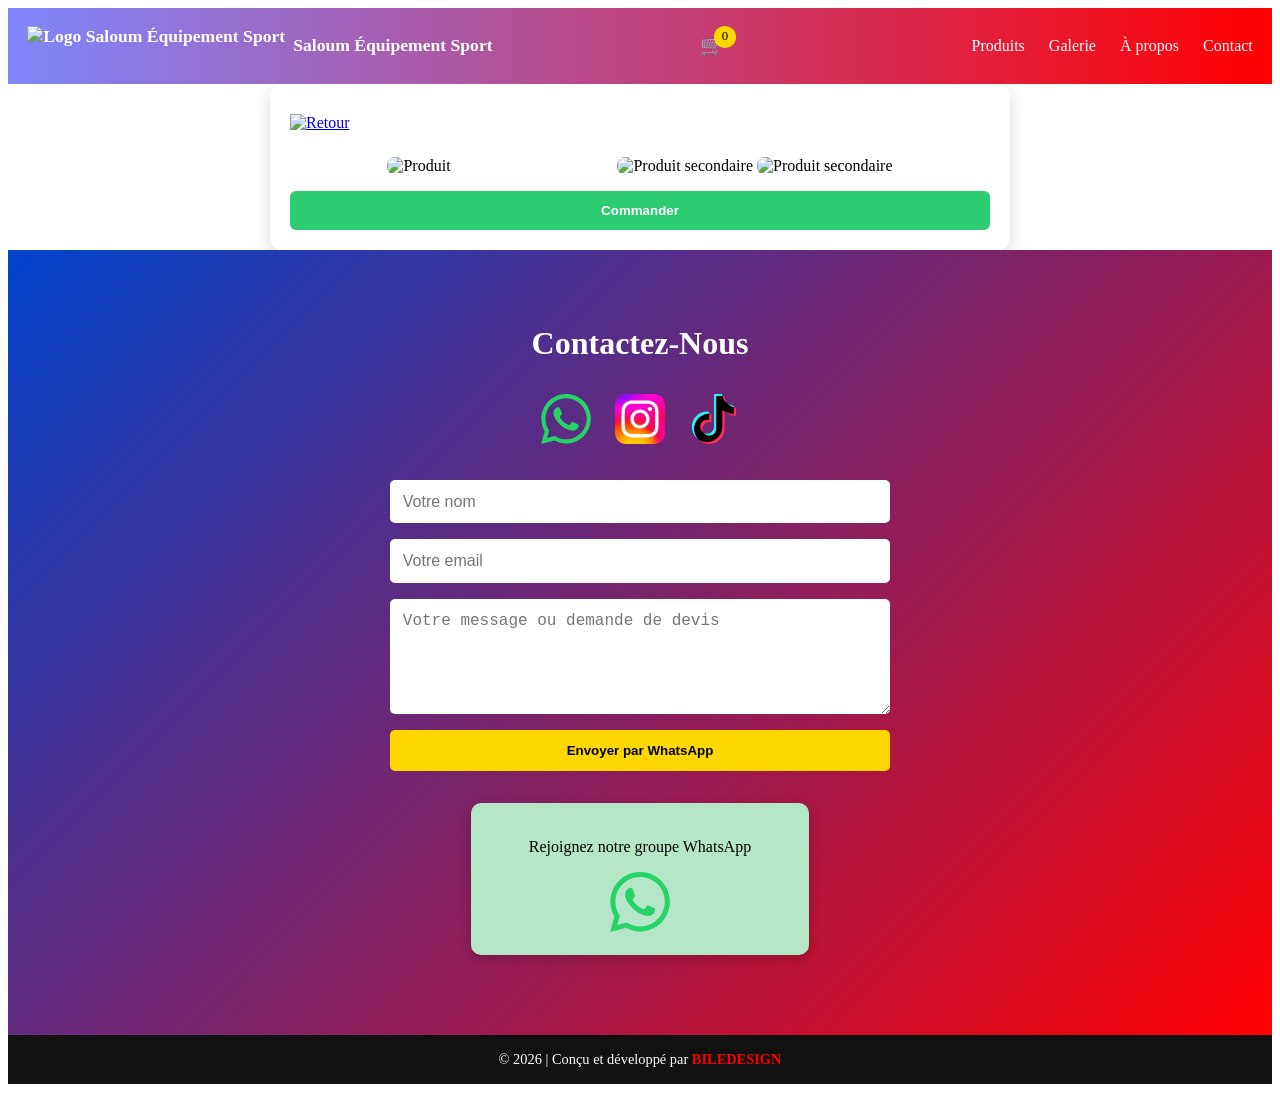
==== produit.html @ 7dfc07a2 "Mise à jour du site" ====
<!DOCTYPE html>
<html lang="en">

<head>
    <meta charset="UTF-8">
    <meta name="viewport" content="width=device-width, initial-scale=1.0">
    <link rel="stylesheet" href="https://cdnjs.cloudflare.com/ajax/libs/font-awesome/6.5.0/css/all.min.css">
    <title>Saloum Équipement Sport</title>
    <link rel="stylesheet" href="style.css">
</head>

<body>
    <!-- Navigation -->
    <nav class="navbar">
        <a href="index.html" class="logo-a">
            <div class="logo">
                <img src="photo/S-saloum.png" alt="Logo Saloum Équipement Sport" class="logo-img">
                Saloum Équipement Sport
            </div>
        </a>
        <div class="cart-icon" onclick="afficherPanier()" style="cursor: pointer;">🛒 <span id="cart-count">0</span>
        </div>
        <ul class="nav-links" id="nav-links">
            <li><a href="index.html#produits">Produits</a></li>
            <li><a href="index.html#galerie">Galerie</a></li>
            <li><a href="index.html#a-propos">À propos</a></li>
            <li><a href="#contact">Contact</a></li>
        </ul>
        <div class="burger" id="burger">☰</div>
    </nav>


    <div class="container">
        <!-- Détail du produit -->
        <div class="container">
            <div class="produit-detail">
                <div class="produit-header">
                    <a href="index.html#produits" class="btn-retour"><img src="PHOTO/arrow-circle-left_6407369.png" alt="Retour"></a>
                    <h1 id="nom"></h1>
                </div>

                <!-- Galerie -->
                <div class="produit-images">
                    <img id="image-principale" src="" alt="Produit">
                    <div class="miniatures">
                        <img id="image-secondaire1" src="" alt="Produit secondaire">
                        <img id="image-secondaire2" src="" alt="Produit secondaire">
                    </div>
                </div>

                <!-- Zoom -->
                <div class="zoom" id="zoom">
                    <span onclick="fermerZoom()">✖</span>
                    <img id="zoom-img" src="">
                </div>

                <p id="description"></p>
                <div class="prix" id="prix"></div>

                <button class="btn-commander" id="btn-commander">Commander</button>
            </div>
        </div>

        <!-- Toast -->
        <div id="toast" class="toast"></div>

        <script src="script.js"></script>
        <script>
            // Zoom
            function ouvrirZoom(src) {
                document.getElementById('zoom-img').src = src;
                document.getElementById('zoom').style.display = 'flex';
            }
            function fermerZoom() {
                document.getElementById('zoom').style.display = 'none';
            }

            // Init produit
            document.addEventListener('DOMContentLoaded', () => {
                const params = new URLSearchParams(window.location.search);
                const id = parseInt(params.get("id"));

                const produit = produits.find(p => p.id === id);
                if (!produit) return;

                const images = produit.images?.length ? produit.images : [produit.image];

                document.getElementById("nom").textContent = produit.nom;
                document.getElementById("description").textContent = produit.description;
                document.getElementById("prix").textContent = produit.prix.toLocaleString('fr-FR') + " CFA";

                document.getElementById("image-principale").src = images[0];
                if (images[1]) document.getElementById("image-secondaire1").src = images[1];
                if (images[2]) document.getElementById("image-secondaire2").src = images[2];

                document.querySelectorAll(".produit-images img").forEach(img => {
                    img.addEventListener("click", () => ouvrirZoom(img.src));
                });

                document.getElementById("btn-commander").onclick = () => {
                    ajouterAuPanier(id);
                    showToast(`${produit.nom} ajouté au panier ✅`);
                    mettreAJourBadge();
                };
            });
        </script>


        <!-- Contact -->
        <section id="contact" class="section-contact">
            <h2 class="h2-contact">Contactez-Nous</h2>
            <div class="contacts">
                <a href="https://wa.me/+221784404796" class="contact-link"><img src="photo/whatsapp-icon.svg"
                        alt=""></a>
                <a href="https://www.instagram.com/saloum_equipment_sport/#" class="contact-link" target="_blank"><img
                        src="photo/instagram-icon.svg" alt=""></a>
                <a href="https://tiktok.com/@saloum_equipment_" class="contact-link" target="_blank"><img
                        src="photo/TikTok_light.svg" alt=""></a>
            </div>
            <form id="form-contact">
                <input type="text" name="nom" placeholder="Votre nom" required>
                <input type="email" name="email" placeholder="Votre email">
                <textarea name="message" rows="5" placeholder="Votre message ou demande de devis"></textarea>
                <button type="submit">Envoyer par WhatsApp</button>
            </form>
            <div class="groupe-whatsapp">
                <p>Rejoignez notre groupe WhatsApp</p>
                <a href="https://chat.whatsapp.com/IAbCPfdNrfe6c84cHWUIdD" class="contact-link"><img
                        src="photo/whatsapp-icon.svg" alt=""></a>
            </div>
        </section>
        <!-- Fenêtre modale du panier -->
        <div id="modal-panier" class="modal-panier">
            <!-- Le contenu sera injecté par afficherPanier() -->
        </div>
        <!-- Notification -->
        <div id="notification" class="notification"></div>
        <!-- Toast Notification -->
        <div id="toast" class="toast">Produit ajouté au panier ✅</div>

        <!-- Footer -->
        <footer class="site-footer">
            <p>© 2026 | Conçu et développé par
                <a href="https://instagram.com/bakary.badji.2002" target="_blank" class="signature">BILEDESIGN</a>
            </p>
        </footer>

        <!-- Charger ton script global -->

</body>

</html>
---- style.css ----
/* ====== NAVBAR ====== */
.navbar {
    display: flex;
    justify-content: space-between;
    align-items: center;
    background: linear-gradient(90deg, #7f87fc, #ff0000);
    /* ✅ dégradé rouge → bleu */
    color: #fff;
    padding: 0.8rem 1.2rem;
    position: sticky;
    top: 0;
    z-index: 1000;
}

/* Logo */
.logo-a {
    text-decoration: none;
}

.logo {
    display: flex;
    align-items: center;
    font-weight: bold;
    font-size: 1.1rem;
    color: #fff;
}

.logo-img {
    height: 40px;
    margin-right: 0.5rem;
}

/* Liens */
.nav-links {
    display: flex;
    gap: 1.5rem;
    list-style: none;
}

.nav-links li a {
    color: #fff;
    text-decoration: none;
    font-weight: 500;
    transition: color 0.3s;
}

.nav-links li a:hover {
    color: #ffd700;
    /* doré pour contraste */
}

/* Icône panier */
.cart-icon {
    font-size: 1.2rem;
    position: relative;
}

#cart-count {
    background: #ffd700;
    color: #000;
    border-radius: 50%;
    padding: 0.2rem 0.5rem;
    font-size: 0.8rem;
    position: absolute;
    top: -8px;
    right: -12px;
}

/* Burger menu */
.burger {
    display: none;
    font-size: 1.5rem;
    cursor: pointer;
}

/* ====== VERSION MOBILE ====== */
@media (max-width: 768px) {
    .nav-links {
        display: none;
        /* caché par défaut */
        flex-direction: column;
        /* vertical en mobile */
        background: linear-gradient(180deg, #ff0000, #7f87fc);
        /* dégradé vertical */
        position: absolute;
        top: 50px;
        right: 0;
        width: 90px;
        padding: 1rem;
        border-radius: 0 0 0 10px;
        z-index: 1000;
        /* au-dessus du contenu */
    }

    .nav-links.show {
        display: flex;
        /* affiché quand on clique sur le burger */
    }

    .burger {
        display: block;
        color: #fff;
    }

    .logo {
        display: flex;
        align-items: center;
        font-weight: bold;
        font-size: 0.8rem;
        color: #fff;
    }
}

/* ====== HERO ====== */
#hero {
    position: relative;
    height: 80vh;
    background: url('photo/galsen1.jpeg') center/cover no-repeat;
    display: flex;
    align-items: center;
    justify-content: center;
    text-align: center;
    color: #fff;
}

/* Overlay sombre */
#hero .overlay {
    position: absolute;
    top: 0;
    left: 0;
    width: 100%;
    height: 100%;
    background: rgba(0, 0, 0, 0.5);
    z-index: 1;
}

/* Contenu Hero */
.hero-content {
    position: relative;
    z-index: 2;
    max-width: 800px;
    padding: 1rem;
    animation: fadeInUp 1.5s ease;
}

.hero-content h1 {
    font-size: 2.2rem;
    margin-bottom: 1rem;
    text-transform: uppercase;
}

.hero-content p {
    font-size: 1.1rem;
    margin-bottom: 1.5rem;
}

/* Bouton Hero */
.btn-hero {
    display: inline-block;
    background: #ffd700;
    /* doré pour contraste */
    color: #000;
    padding: 0.8rem 1.5rem;
    border-radius: 5px;
    font-weight: bold;
    text-decoration: none;
    transition: transform 0.3s, background 0.3s;
}

.btn-hero:hover {
    transform: scale(1.1);
    background: #ff0000;
    /* rouge au hover */
    color: #fff;
}

/* Animation */
@keyframes fadeInUp {
    from {
        opacity: 0;
        transform: translateY(30px);
    }

    to {
        opacity: 1;
        transform: translateY(0);
    }
}

/* Responsive */
@media (max-width: 768px) {
    #hero {
        height: 60vh;
    }

    .hero-content h1 {
        font-size: 1.4rem;
    }

    .hero-content p {
        font-size: 1rem;
    }
}

/* ====== AVANTAGES ====== */
.avantages {
    padding: 3rem 1rem;
    background: #f5f5f5;
    text-align: center;
}

.avantages .section-title {
    font-size: 2.2rem;
    margin-bottom: 2rem;
    color: #ff0000;
    /* rouge identité */
}

.avantages-grid {
    display: grid;
    grid-template-columns: repeat(auto-fit, minmax(220px, 1fr));
    gap: 1.5rem;
}

.avantage-item {
    background: #fff;
    border-radius: 10px;
    padding: 1.5rem;
    box-shadow: 0 4px 8px rgba(0, 0, 0, 0.1);
    transition: transform 0.3s ease, box-shadow 0.3s ease;
}

.avantage-item:hover {
    transform: translateY(-5px);
    box-shadow: 0 6px 12px rgba(0, 0, 0, 0.15);
}

/* Icônes */
.avantage-icon {
    font-size: 2rem;
    color: #0044cc;
    /* bleu identité */
    margin-bottom: 1rem;
    animation: pulse 2s infinite;
}

.avantage-item h3 {
    font-size: 1.2rem;
    margin-bottom: 0.5rem;
    color: #333;
}

.avantage-item p {
    font-size: 1rem;
    line-height: 1.4;
    color: #555;
}

/* Animation pulse */
@keyframes pulse {
    0% {
        transform: scale(1);
    }

    50% {
        transform: scale(1.1);
    }

    100% {
        transform: scale(1);
    }
}

/* ====== Responsive ====== */
@media (max-width: 768px) {
    .avantages {
        padding: 2rem 1rem;
    }

    .avantages .section-title {
        font-size: 1.1rem;
    }

    .avantages-grid {
        grid-template-columns: repeat(auto-fit, minmax(80px, 1fr));
        gap: 0.5rem;
    }

    .avantage-item {
        padding: 0.5rem;
    }

    .avantage-icon {
        font-size: 1.4rem;
        margin-bottom: 0.5rem;
    }

    .avantage-item h3 {
        font-size: 1rem;
    }

    .avantage-item p {
        font-size: 0.85rem;
    }
}

/* ====== PROMO SECTION ====== */
.promo-section {
    padding: 3rem 1rem;
    background: #fff;
    text-align: center;
    position: relative;
}

.promo-section h2 {
    font-size: 2rem;
    margin-bottom: 2rem;
    color: #ff0000;
    /* rouge identité */
}

/* Container promo */
.promo-container {
    display: flex;
    gap: 1.5rem;
    overflow-x: auto;
    scroll-behavior: smooth;
    padding-bottom: 1rem;
    justify-content: center;
}

.promo-container::-webkit-scrollbar {
    display: none;
    /* cacher scrollbar */
}

/* Carte promo */
.promo-card {
    flex: 0 0 250px;
    background: #f9f9f9;
    border-radius: 10px;
    padding: 1rem;
    box-shadow: 0 4px 8px rgba(0, 0, 0, 0.1);
    transition: transform 0.3s ease, box-shadow 0.3s ease;
    text-align: center;
}

.promo-card:hover {
    transform: translateY(-5px);
    box-shadow: 0 6px 12px rgba(0, 0, 0, 0.15);
}

.promo-card img {
    width: 100%;
    height: auto;
    border-radius: 8px;
    margin-bottom: 1rem;
}

.promo-card h3 {
    font-size: 1.2rem;
    margin-bottom: 0.5rem;
    color: #0044cc;
    /* bleu identité */
}

.promo-card p {
    font-size: 0.95rem;
    color: #555;
    margin-bottom: 0.8rem;
}

.promo-card .prix {
    display: block;
    font-weight: bold;
    color: #000;
    margin-bottom: 0.8rem;
}

/* Bouton Ajouter */
.promo-card .add-cart {
    background: #ff0000;
    color: #fff;
    border: none;
    padding: 0.6rem 1.2rem;
    border-radius: 5px;
    cursor: pointer;
    transition: transform 0.2s ease, background 0.3s ease;
}

.promo-card .add-cart:hover {
    transform: scale(1.05);
    background: #0044cc;
}

/* Flèches navigation */
.arrow {
    position: absolute;
    top: 50%;
    transform: translateY(-50%);
    font-size: 2rem;
    color: #ff0000;
    cursor: pointer;
    user-select: none;
    padding: 0.3rem 0.6rem;
    background: rgba(255, 255, 255, 0.8);
    border-radius: 50%;
    box-shadow: 0 2px 6px rgba(0, 0, 0, 0.2);
    display: none;
    /* ✅ cachées par défaut */
}

.arrow.prev {
    left: 10px;
}

.arrow.next {
    right: 10px;
}

/* ====== Responsive ====== */
@media (max-width: 768px) {
    .promo-section h2 {
        font-size: 1.1rem;
    }

    .promo-card {
        flex: 0 0 180px;
        padding: 0.8rem;
    }

    .promo-card h3 {
        font-size: 1rem;
    }

    .promo-card p {
        font-size: 0.8rem;
    }

    .promo-card .prix {
        font-size: 0.9rem;
    }

    .promo-card .add-cart {
        padding: 0.5rem 1rem;
        font-size: 0.85rem;
    }

    /* ✅ Flèches visibles uniquement en mobile */
    .arrow {
        display: block;
        font-size: 1.5rem;
    }

    .promo-container::-webkit-scrollbar {
        display: none;
    }

    .arrow {
        cursor: pointer;
        font-size: 2rem;
        user-select: none;
        padding: 5px;
    }

    .dots {
        text-align: center;
        margin-top: 10px;
    }

    .dot {
        display: inline-block;
        width: 10px;
        height: 10px;
        margin: 0 5px;
        background: #bbb;
        border-radius: 50%;
        cursor: pointer;
    }

    .dot.active {
        background: #333;
    }
}

/* ====== PRODUITS ====== */
.produits {
    padding: 3rem 1rem;
    background: #f9f9f9;
    justify-items: center;
    justify-content: center;
    align-items: center;
}

.produits-header {
    text-align: center;
    margin-bottom: 2rem;
}

.section-title {
    font-size: 2rem;
    color: #ff0000;
    /* rouge identité */
    margin-bottom: 0.5rem;
}

.section-subtitle {
    font-size: 2rem;
    color: #555;
}

/* Filtres */
.filters {
    display: flex;
    justify-content: center;
    flex-wrap: wrap;
    gap: 0.8rem;
    margin-bottom: 2rem;
}

.filter-btn {
    background: #0044cc;
    /* bleu identité */
    color: #fff;
    border: none;
    padding: 0.6rem 1.2rem;
    border-radius: 5px;
    cursor: pointer;
    font-size: 0.9rem;
    transition: background 0.3s, transform 0.2s;
}

.filter-btn:hover {
    background: #ff0000;
    transform: scale(1.05);
}

.filter-btn.active {
    background: #ffd700;
    /* doré pour contraste */
    color: #000;
}

/* Catalogue grille */
.catalogue {
    display: grid;
    grid-template-columns: repeat(auto-fit, minmax(220px, 1fr));
    gap: 1.5rem;
    width: 80%;
}

/* Carte produit */
.card {
    background: #fff;
    border-radius: 10px;
    overflow: hidden;
    box-shadow: 0 4px 8px rgba(0, 0, 0, 0.1);
    transition: transform 0.3s ease, box-shadow 0.3s ease;
    padding: 1rem;
}

.card:hover {
    transform: translateY(-5px);
    box-shadow: 0 6px 12px rgba(0, 0, 0, 0.15);
}

.card-image img {
    width: 100%;
    height: auto;
    display: block;
}

.card-content {
    text-align: center;
}

.card-content h4 {
    font-size: 1.2rem;
    color: #0044cc;
}

.card-content p {
    font-size: 1rem;
    color: #555;
}

/* Footer carte */
.card-footer {
    display: flex;
    flex-direction: column;
    justify-content: space-between;
    align-items: center;
    gap: 0.5rem;
}

.card-footer .prix {
    font-weight: bold;
    color: #000;
}

.card-footer .add-cart {
    background: #ff0000;
    color: #fff;
    border: none;
    border-radius: 5px;
    cursor: pointer;
    font-size: 1.2rem;
    transition: transform 0.2s ease, background 0.3s ease;
}

.card-footer .add-cart:hover {
    transform: scale(1.05);
    background: #0044cc;
    font-size: 1.3rem;
}

/* ====== Responsive ====== */
@media (max-width: 768px) {
    .section-title {
        font-size: 1.3rem;
    }

    .section-subtitle {
        font-size: 1rem;
    }

    .filters {
        gap: 0.5rem;
    }

    .filter-btn {
        padding: 0.5rem 1rem;
        font-size: 0.8rem;
    }

    .catalogue {
        grid-template-columns: repeat(auto-fit, minmax(82px, 1fr));
        gap: 0.8rem;
        width: 100%;
        justify-content: center;
        text-align: center;
    }

    .card-content h4 {
        font-size: 0.8rem;
    }

    .card-content p {
        font-size: 0.7rem;
    }

    .card-footer .prix {
        font-size: 0.7rem;
    }

    .card-footer .add-cart {
        padding: 0.4rem 0.8rem;
        font-size: 0.8rem;
    }

    .card-footer .add-cart:hover {
        transform: scale(1.05);
        background: #0044cc;
        font-size: 0.9rem;
    }
}

/* ====== GALERIE ====== */
#galerie {
    padding: 3rem 1rem;
    background: #f0f0f0;
    text-align: center;
    position: relative;
}

#galerie h2 {
    font-size: 2rem;
    margin-bottom: 1.5rem;
    color: #ff0000;
    /* rouge identité */
}

/* Slider horizontal */
.galerie-slider {
    display: flex;
    gap: 1rem;
    overflow-x: auto;
    scroll-behavior: smooth;
    padding-bottom: 1rem;
}

.galerie-slider::-webkit-scrollbar {
    display: none;
    /* cacher scrollbar */
}

.galerie-item {
    flex: 0 0 250px;
    border-radius: 10px;
    overflow: hidden;
    box-shadow: 0 4px 10px rgba(0, 0, 0, 0.1);
    transition: transform 0.3s ease;
}

.galerie-item:hover {
    transform: scale(1.05);
}

.galerie-item img {
    width: 100%;
    height: auto;
    display: block;
}

/* Flèches navigation */
#galerie .arrow {
    position: absolute;
    top: 50%;
    transform: translateY(-50%);
    font-size: 2rem;
    color: #ff0000;
    cursor: pointer;
    user-select: none;
    padding: 0.3rem 0.6rem;
    background: rgba(255, 255, 255, 0.8);
    border-radius: 50%;
    box-shadow: 0 2px 6px rgba(0, 0, 0, 0.2);
    display: none;
    /* ✅ cachées par défaut */
}

#galerie .arrow.prev {
    left: 10px;
}

#galerie .arrow.next {
    right: 10px;
}

/* ====== Responsive ====== */
@media (max-width: 768px) {
    #galerie h2 {
        font-size: 1.6rem;
    }

    .galerie-item {
        flex: 0 0 180px;
    }

    /* ✅ Flèches visibles uniquement en mobile */
    #galerie .arrow {
        display: block;
        font-size: 1.5rem;
    }
}

/* ====== LIGHTBOX ====== */
.lightbox {
    display: none;
    /* cachée par défaut */
    position: fixed;
    z-index: 3000;
    left: 0;
    top: 0;
    width: 100%;
    height: 100%;
    background: rgba(0, 0, 0, 0.85);
    justify-content: center;
    align-items: center;
    flex-direction: column;
}

/* Image affichée */
.lightbox-content {
    max-width: 90%;
    max-height: 80%;
    border-radius: 10px;
    box-shadow: 0 4px 20px rgba(0, 0, 0, 0.5);
    animation: zoomIn 0.5s ease;
}

/* Légende */
#lightbox-caption {
    color: #fff;
    margin-top: 1rem;
    font-size: 1rem;
    text-align: center;
}

/* Bouton fermer */
.lightbox .close {
    position: absolute;
    top: 20px;
    right: 35px;
    color: #fff;
    font-size: 2rem;
    cursor: pointer;
    transition: color 0.3s;
}

.lightbox .close:hover {
    color: #ffd700;
}

/* Flèches navigation */
.lightbox .prev,
.lightbox .next {
    position: absolute;
    top: 50%;
    transform: translateY(-50%);
    font-size: 2.5rem;
    color: #fff;
    cursor: pointer;
    user-select: none;
    padding: 0.3rem 0.6rem;
    background: rgba(0, 0, 0, 0.4);
    border-radius: 50%;
    transition: background 0.3s;
}

.lightbox .prev:hover,
.lightbox .next:hover {
    background: rgba(255, 255, 255, 0.2);
}

.lightbox .prev {
    left: 20px;
}

.lightbox .next {
    right: 20px;
}

/* Animation zoom */
@keyframes zoomIn {
    from {
        transform: scale(0.8);
        opacity: 0;
    }

    to {
        transform: scale(1);
        opacity: 1;
    }
}

/* ====== Responsive ====== */
@media (max-width: 768px) {
    .lightbox-content {
        max-width: 95%;
        max-height: 70%;
    }

    #lightbox-caption {
        font-size: 0.85rem;
    }

    .lightbox .prev,
    .lightbox .next {
        font-size: 2rem;
    }
}

/* ====== A PROPOS ====== */
.a-propos {
    padding: 3rem 1rem;
    background: #f9f9f9;
}

.apropos-grid {
    display: grid;
    grid-template-columns: repeat(auto-fit, minmax(280px, 1fr));
    align-items: center;
}

.apropos-image img {
    width: 50%;
    height: auto;
    border-radius: 10px;
    transition: transform 0.5s ease, box-shadow 0.5s ease;
}

.apropos-image img:hover {
    transform: scale(1.05);
}

.apropos-texte h2 {
    font-size: 2rem;
    color: #ff0000;
    margin-bottom: 1rem;
    animation: fadeInDown 1s ease;
}

.apropos-texte p {
    font-size: 1rem;
    color: #555;
    margin-bottom: 1rem;
    line-height: 1.6;
    animation: fadeInUp 1.2s ease;
}

/* Animations */
@keyframes fadeInDown {
    from {
        opacity: 0;
        transform: translateY(-30px);
    }

    to {
        opacity: 1;
        transform: translateY(0);
    }
}

@keyframes fadeInUp {
    from {
        opacity: 0;
        transform: translateY(30px);
    }

    to {
        opacity: 1;
        transform: translateY(0);
    }
}

/* Responsive */
@media (max-width: 768px) {
    .apropos-grid {
        grid-template-columns: 1fr;
        text-align: center;
        background-size: cover;
        background-position: center;
    }

    .apropos-texte h2 {
        font-size: 1.1rem;
    }

    .apropos-texte p {
        font-size: 0.8rem;
    }
}

/* ====== CONTACT ====== */
.section-contact {
    padding: 3rem 1rem;
    background: linear-gradient(135deg, #0044cc, #ff0000);
    color: #fff;
    text-align: center;
}

.h2-contact {
    font-size: 2rem;
    margin-bottom: 2rem;
    animation: fadeInDown 1s ease;
}

/* Icônes de contact */
.contacts {
    display: flex;
    justify-content: center;
    gap: 1.5rem;
    margin-bottom: 2rem;
}

.contact-link img {
    width: 50px;
    height: 50px;
    transition: transform 0.4s ease, filter 0.4s ease;
}

.contact-link img:hover {
    transform: scale(1.2) rotate(10deg);
    filter: drop-shadow(0 0 8px #ffd700);
}

/* Formulaire */
#form-contact {
    display: flex;
    flex-direction: column;
    gap: 1rem;
    max-width: 500px;
    margin: 0 auto;
}

#form-contact input,
#form-contact textarea {
    padding: 0.8rem;
    border: none;
    border-radius: 5px;
    font-size: 1rem;
    outline: none;
    transition: box-shadow 0.3s ease;
}

#form-contact input:focus,
#form-contact textarea:focus {
    box-shadow: 0 0 8px #ffd700;
}

#form-contact button {
    background: #ffd700;
    color: #000;
    border: none;
    padding: 0.8rem;
    border-radius: 5px;
    font-weight: bold;
    cursor: pointer;
    transition: transform 0.3s ease, background 0.3s ease;
}

#form-contact button:hover {
    transform: scale(1.05);
    background: #ff0000;
    color: #fff;
}

/* Animations */
@keyframes fadeInDown {
    from {
        opacity: 0;
        transform: translateY(-30px);
    }

    to {
        opacity: 1;
        transform: translateY(0);
    }
}

/* Responsive */
@media (max-width: 768px) {
    .contacts {
        gap: 1rem;
    }

    .contact-link img {
        width: 30px;
        height: 30px;
    }

    .h2-contact {
        font-size: 1.1rem;
    }

    #form-contact {
        gap: 0.5rem;
    }

    #form-contact input,
    #form-contact textarea {
        font-size: 0.7rem;
    }
}

/* ====== GROUPE WHATSAPP ====== */
.groupe-whatsapp {
    background: #b6e6c8;
    /* couleur WhatsApp */
    color: #000000;
    text-align: center;
    padding: 1.2rem;
    border-radius: 10px;
    margin: 2rem auto;
    max-width: 300px;
    box-shadow: 0 4px 12px rgba(0, 0, 0, 0.2);
    animation: fadeInUp 0.8s ease;
}

.groupe-whatsapp p {
    font-size: 1rem;
    line-height: 1.1;
    font-weight: 400;
}

.groupe-whatsapp .contact-link img {
    width: 60px;
    height: 60px;
    transition: transform 0.4s ease, filter 0.4s ease;
}

.groupe-whatsapp .contact-link img:hover {
    transform: scale(1.2) rotate(10deg);
    filter: drop-shadow(0 0 8px #fff);
}

/* Animation */
@keyframes fadeInUp {
    from {
        opacity: 0;
        transform: translateY(30px);
    }

    to {
        opacity: 1;
        transform: translateY(0);
    }
}

/* Responsive */
@media (max-width: 768px) {
    .groupe-whatsapp {
        padding: 0.2rem;
        font-size: 0.7rem;
    }

    .groupe-whatsapp p {
        font-size: 0.8rem;
    }

    .groupe-whatsapp .contact-link img {
        width: 30px;
        height: 30px;
    }
}

/* ====== FOOTER ====== */
.site-footer {
    background: #111;
    color: #fff;
    text-align: center;
    padding: 1rem;
    font-size: 0.9rem;
}

.site-footer p {
    margin: 0;
}

.signature {
    font-weight: bold;
    color: #ff0000;
    /* rouge identité */
    text-decoration: none;
    animation: pulseGlow 2s infinite;
    transition: color 0.3s ease;
}

.signature:hover {
    color: #ffd700;
    /* doré au survol */
}

/* Animation glow */
@keyframes pulseGlow {
    0% {
        text-shadow: 0 0 5px rgba(255, 0, 0, 0.7);
    }

    50% {
        text-shadow: 0 0 15px rgba(255, 0, 0, 1);
    }

    100% {
        text-shadow: 0 0 5px rgba(255, 0, 0, 0.7);
    }
}

/* Responsive */
@media (max-width: 768px) {
    .site-footer {
        font-size: 0.8rem;
        padding: 0.5rem;
        height: 20px;
    }
}

/* ====== MODAL PANIER ====== */
.modal-panier {
    display: none;
    /* caché par défaut */
    position: fixed;
    z-index: 3000;
    left: 0;
    top: 0;
    width: 100%;
    height: 100%;
    background: rgba(0, 0, 0, 0.7);
    justify-content: center;
    align-items: center;
}

.contenu-panier {
    background: #fff;
    width: 90%;
    max-width: 500px;
    border-radius: 10px;
    padding: 1.5rem;
    position: relative;
    animation: slideDown 0.5s ease;
    box-shadow: 0 6px 20px rgba(0, 0, 0, 0.3);
}

.contenu-panier h2 {
    margin-bottom: 1rem;
    color: #ff0000;
    text-align: center;
}

.fermer-panier {
    position: absolute;
    top: 10px;
    right: 15px;
    font-size: 1.5rem;
    cursor: pointer;
    color: #333;
    transition: color 0.3s;
}

.fermer-panier:hover {
    color: #ff0000;
}

/* Liste des produits */
.liste-panier {
    max-height: 250px;
    overflow-y: auto;
    margin-bottom: 1rem;
}

.item-panier {
    display: flex;
    align-items: center;
    gap: 0.8rem;
    margin-bottom: 1rem;
}

.item-panier img {
    width: 60px;
    height: 60px;
    border-radius: 6px;
    object-fit: cover;
}

.details-item h4 {
    margin: 0;
    font-size: 1rem;
}

.prix-item {
    font-weight: bold;
    color: #0044cc;
}

.quantite-controls {
    display: flex;
    align-items: center;
    gap: 0.5rem;
}

.quantite-controls button {
    background: #ff0000;
    color: #fff;
    border: none;
    padding: 0.3rem 0.6rem;
    border-radius: 4px;
    cursor: pointer;
}

.supprimer-item {
    background: transparent;
    border: none;
    font-size: 1.2rem;
    color: #ff0000;
    cursor: pointer;
}

/* Total */
.total-panier {
    text-align: right;
    margin-bottom: 1rem;
}

/* Boutons */
.btn-commander,
.btn-continuer {
    width: 100%;
    background: #ffd700;
    color: #000;
    border: none;
    padding: 0.8rem;
    border-radius: 6px;
    font-weight: bold;
    cursor: pointer;
    transition: transform 0.3s ease, background 0.3s ease;
}

.btn-commander:hover,
.btn-continuer:hover {
    transform: scale(1.05);
    background: #0044cc;
    color: #fff;
}

/* Animation */
@keyframes slideDown {
    from {
        opacity: 0;
        transform: translateY(-40px);
    }

    to {
        opacity: 1;
        transform: translateY(0);
    }
}

/* Responsive */
@media (max-width: 768px) {
    .contenu-panier {
        width: 99%;
        padding: 0.8rem;
    }

    .item-panier {
        gap: 0.2rem;
    }

    .item-panier img {
        width: 50px;
        height: 50px;
    }

    .details-item h4 {
        font-size: 0.8rem;
    }

    .details-item p {
        font-size: 0.9rem;
    }
}

/* ====== NOTIFICATION ====== */
.notification {
    visibility: hidden;
    min-width: 250px;
    background: #0044cc;
    color: #fff;
    text-align: center;
    border-radius: 6px;
    padding: 1rem;
    position: fixed;
    left: 50%;
    bottom: 30px;
    transform: translateX(-50%);
    z-index: 4000;
    font-size: 0.95rem;
    box-shadow: 0 4px 12px rgba(0, 0, 0, 0.3);
    opacity: 0;
    transition: opacity 0.5s ease, bottom 0.5s ease;
}

.notification.show {
    visibility: visible;
    opacity: 1;
    bottom: 50px;
}

/* ======notification TOAST ====== */
.toast {
    visibility: hidden;
    min-width: 250px;
    background: #0044cc;
    color: #fff;
    text-align: center;
    border-radius: 6px;
    padding: 1rem;
    position: fixed;
    left: 50%;
    bottom: 30px;
    transform: translateX(-50%);
    z-index: 4000;
    font-size: 0.95rem;
    box-shadow: 0 4px 12px rgba(0, 0, 0, 0.3);
    opacity: 0;
    transition: opacity 0.5s ease, bottom 0.5s ease;
}

.toast.show {
    visibility: visible;
    opacity: 1;
    bottom: 50px;
}

/* ====== COMMANDE ====== */
.contenu-commande {
    background: #fff;
    width: 90%;
    max-width: 600px;
    border-radius: 10px;
    padding: 1.2rem;
    position: relative;
    animation: slideDown 0.5s ease;
    box-shadow: 0 6px 20px rgba(0, 0, 0, 0.3);
}

.contenu-commande h2 {
    margin-bottom: 1rem;
    color: #ff0000;
    text-align: center;
}

/* Bouton fermer */
.fermer-panier {
    position: absolute;
    top: 10px;
    right: 15px;
    font-size: 1.5rem;
    cursor: pointer;
    color: #333;
    transition: color 0.3s;
}

.fermer-panier:hover {
    color: #ff0000;
}

/* Récapitulatif */
.recapitulatif {
    margin-bottom: 1.5rem;
    background: #f9f9f9;
    padding: 1rem;
    border-radius: 6px;
}

.recapitulatif h3 {
    margin-bottom: 1rem;
    color: #0044cc;
}

.item-recap {
    display: flex;
    justify-content: space-between;
    margin-bottom: 0.5rem;
}

.total-final {
    text-align: right;
    margin-top: 1rem;
    font-size: 1.1rem;
    color: #000;
}

/* Formulaire */
#form-commande {
    display: flex;
    flex-direction: column;
    gap: 1rem;
}

.form-group {
    display: flex;
    flex-direction: column;
    text-align: left;
}

.form-group label {
    font-weight: bold;
    margin-bottom: 0.3rem;
}

.form-group input {
    padding: 0.7rem;
    border: 1px solid #ccc;
    border-radius: 6px;
    transition: box-shadow 0.3s ease;
}

.form-group input:focus {
    box-shadow: 0 0 8px #0044cc;
    outline: none;
}

/* Paiement */
.mode-paiement {
    margin: 1rem 0;
}

.mode-paiement h3 {
    margin-bottom: 1rem;
    color: #0044cc;
}

.option-paiement {
    display: flex;
    align-items: center;
    gap: 0.8rem;
    margin-bottom: 1rem;
    cursor: pointer;
}

.option-paiement input {
    display: none;
}

.radio-custom {
    width: 18px;
    height: 18px;
    border: 2px solid #000000;
    border-radius: 50%;
    position: relative;
}

.option-paiement input:checked+.radio-custom {
    background: #00f351;
}

.paiement-info strong {
    display: block;
    color: #000;
}

.paiement-info p {
    font-size: 0.9rem;
    color: #555;
}

/* Bouton valider */
.btn-valider {
    background: #ffd700;
    color: #000;
    border: none;
    padding: 0.8rem;
    border-radius: 6px;
    font-weight: bold;
    cursor: pointer;
    transition: transform 0.3s ease, background 0.3s ease;
}

.btn-valider:hover {
    transform: scale(1.05);
    background: #0044cc;
    color: #fff;
}

/* Animation */
@keyframes slideDown {
    from {
        opacity: 0;
        transform: translateY(-40px);
    }

    to {
        opacity: 1;
        transform: translateY(0);
    }
}

/* Responsive */
@media (max-width: 768px) {
    .contenu-commande {
        width: 95%;
        padding: 0.5rem;
    }

    .contenu-commande h2 {
        font-size: 1.2rem;
    }

    .recapitulatif h3 {
        font-size: 1rem;
    }

    .item-recap {
        flex-direction: column;
        align-items: flex-start;
    }

    .total-final {
        font-size: 0.9rem;
    }

    .form-group label {
        font-size: 0.9rem;
    }

    .form-group input {
        font-size: 0.9rem;
        height: 10px;
    }

    #form-commande {
        gap: 0.1rem;

    }

    .mode-paiement {
        gap: 0.1rem;
    }

    .radio-custom {
        width: 13px;
        height: 13px;
    }

    .mode-paiement h3 {
        font-size: 1rem;
    }

    .paiement-info strong {
        display: block;
        color: #000;
        font-size: 0.9rem;
    }

    .paiement-info p {
        font-size: 0.9rem;
        color: #555;
    }

    .item-recap span {
        font-size: 0.9rem;
    }

    .btn-valider {
        font-size: 0.9rem;
        padding: 0.3rem;
    }
}

/* ====== PRODUIT DETAIL ====== */
.produit-detail {
    max-width: 700px;
    margin: auto;
    background: #fff;
    padding: 20px;
    border-radius: 12px;
    box-shadow: 0 6px 18px rgba(0, 0, 0, 0.15);
    animation: fadeInUp 0.6s ease;
}

.produit-header {
    display: flex;
    gap: 10px;
    align-items: center;
    margin-bottom: 15px;
}

.btn-retour img {
    width: 32px;
    height: 32px;
    transition: transform 0.3s ease;
}

.btn-retour img:hover {
    transform: scale(1.1);
}

.produit-header h1 {
    font-size: 1.8rem;
    color: #0044cc;
}

/* Galerie photos */
.produit-images {
    display: flex;
    gap: 10px;
    margin-bottom: 15px;
    justify-content: center;
    flex-wrap: wrap;
}

.produit-images img {
    width: 100%;
    max-width: 220px;
    border-radius: 8px;
    cursor: pointer;
    transition: transform 0.3s ease, box-shadow 0.3s ease;
}

.produit-images img:hover {
    transform: scale(1.05);
    box-shadow: 0 4px 12px rgba(0, 0, 0, 0.2);
}

/* Zoom */
.zoom {
    position: fixed;
    top: 0;
    left: 0;
    width: 100%;
    height: 100%;
    background: rgba(0, 0, 0, 0.8);
    display: none;
    justify-content: center;
    align-items: center;
    z-index: 3000;
}

.zoom img {
    max-width: 90%;
    max-height: 90%;
    border-radius: 10px;
    animation: zoomIn 0.4s ease;
}

.zoom span {
    position: absolute;
    top: 20px;
    right: 30px;
    font-size: 2rem;
    color: #fff;
    cursor: pointer;
}

/* Description et prix */
.produit-detail p {
    color: #555;
    margin-bottom: 10px;
    line-height: 1.5;
}

.prix {
    font-size: 1.3rem;
    font-weight: bold;
    margin: 10px 0;
    color: #ff0000;
}

/* Bouton commander */
.btn-commander {
    background: #2ecc71;
    color: #fff;
    padding: 12px 20px;
    border: none;
    border-radius: 6px;
    font-weight: bold;
    cursor: pointer;
    transition: background 0.3s, transform 0.3s;
}

.btn-commander:hover {
    background: #27ae60;
    transform: scale(1.05);
}

/* Animations */
@keyframes fadeInUp {
    from {
        opacity: 0;
        transform: translateY(30px);
    }

    to {
        opacity: 1;
        transform: translateY(0);
    }
}

@keyframes zoomIn {
    from {
        opacity: 0;
        transform: scale(0.8);
    }

    to {
        opacity: 1;
        transform: scale(1);
    }
}

/* ====== Responsive ====== */
@media (max-width: 768px) {
    .produit-detail {
        max-width: 100%;
        margin: 0 10px;
        padding: 15px;
    }

    .produit-header h1 {
        font-size: 1.4rem;
    }

    .produit-images {
        flex-direction: column;
        align-items: center;
    }

    .produit-images img {
        max-width: 100%;
    }

    .btn-commander {
        width: 100%;
        box-sizing: border-box;
    }
}

@media (max-width: 480px) {
    .produit-detail {
        padding: 12px;
        margin: 0 5px;
    }

    .produit-header h1 {
        font-size: 1.2rem;
    }

    .prix {
        font-size: 1.1rem;
    }
}

/* Toast Notification */
.toast {
    visibility: hidden;
    min-width: 250px;
    background: #0044cc;
    color: #fff;
    text-align: center;
    border-radius: 6px;
    padding: 1rem;
    position: fixed;
    left: 50%;
    bottom: 30px;
    transform: translateX(-50%);
    z-index: 4000;
    font-size: 0.95rem;
    box-shadow: 0 4px 12px rgba(0, 0, 0, 0.3);
    opacity: 0;
    transition: opacity 0.5s ease, bottom 0.5s ease;
}

.toast.show {
    visibility: visible;
    opacity: 1;
    bottom: 50px;
}
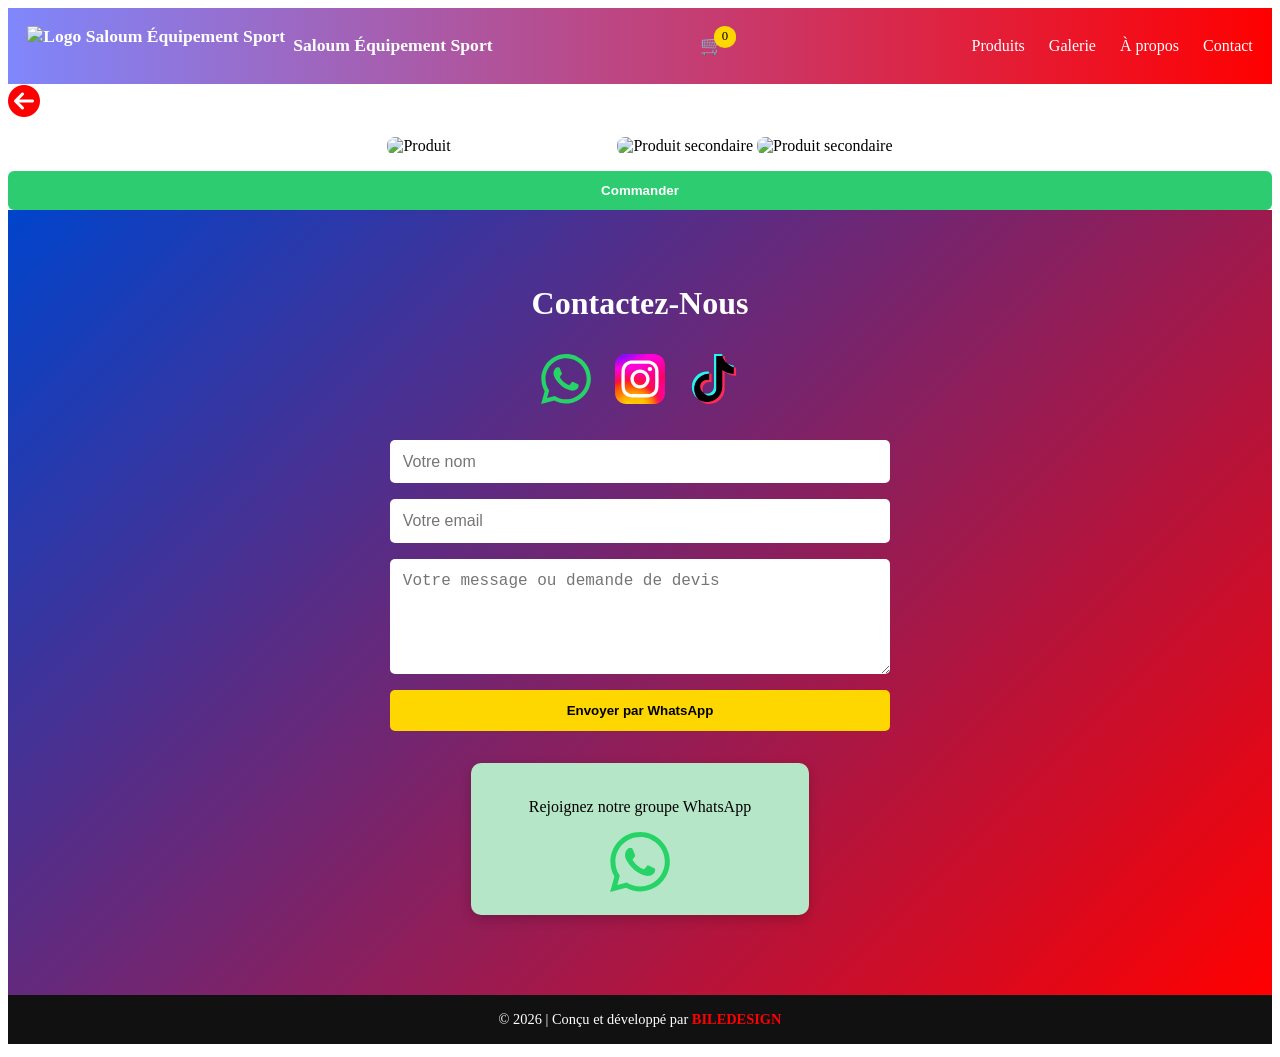
==== commit 84b01d8e: "Mise à jour3 du site" ====
--- a/produit.html
+++ b/produit.html
@@ -1,12 +1,12 @@
-<!DOCTYPE html>
+<!doctype html>
 <html lang="en">
 
 <head>
-    <meta charset="UTF-8">
-    <meta name="viewport" content="width=device-width, initial-scale=1.0">
-    <link rel="stylesheet" href="https://cdnjs.cloudflare.com/ajax/libs/font-awesome/6.5.0/css/all.min.css">
+    <meta charset="UTF-8" />
+    <meta name="viewport" content="width=device-width, initial-scale=1.0" />
+    <link rel="stylesheet" href="https://cdnjs.cloudflare.com/ajax/libs/font-awesome/6.5.0/css/all.min.css" />
     <title>Saloum Équipement Sport</title>
-    <link rel="stylesheet" href="style.css">
+    <link rel="stylesheet" href="style.css" />
 </head>
 
 <body>
@@ -14,11 +14,12 @@
     <nav class="navbar">
         <a href="index.html" class="logo-a">
             <div class="logo">
-                <img src="photo/S-saloum.png" alt="Logo Saloum Équipement Sport" class="logo-img">
+                <img src="photo/S-saloum.png" alt="Logo Saloum Équipement Sport" class="logo-img" />
                 Saloum Équipement Sport
             </div>
         </a>
-        <div class="cart-icon" onclick="afficherPanier()" style="cursor: pointer;">🛒 <span id="cart-count">0</span>
+        <div class="cart-icon" onclick="afficherPanier()" style="cursor: pointer">
+            🛒 <span id="cart-count">0</span>
         </div>
         <ul class="nav-links" id="nav-links">
             <li><a href="index.html#produits">Produits</a></li>
@@ -29,124 +30,128 @@
         <div class="burger" id="burger">☰</div>
     </nav>
 
-
     <div class="container">
         <!-- Détail du produit -->
         <div class="container">
-            <div class="produit-detail">
-                <div class="produit-header">
-                    <a href="index.html#produits" class="btn-retour"><img src="PHOTO/arrow-circle-left_6407369.png" alt="Retour"></a>
-                    <h1 id="nom"></h1>
+            <div class="produit-header">
+                <a href="index.html#produits" class="btn-retour">
+                    <i class="fa-solid fa-arrow-circle-left"></i>
+                </a>
+                <h1 id="nom"></h1>
+            </div>
+
+            <!-- Galerie -->
+            <div class="produit-images">
+                <img id="image-principale" src="" alt="Produit" />
+                <div class="miniatures">
+                    <img id="image-secondaire1" src="" alt="Produit secondaire" />
+                    <img id="image-secondaire2" src="" alt="Produit secondaire" />
                 </div>
+            </div>
 
-                <!-- Galerie -->
-                <div class="produit-images">
-                    <img id="image-principale" src="" alt="Produit">
-                    <div class="miniatures">
-                        <img id="image-secondaire1" src="" alt="Produit secondaire">
-                        <img id="image-secondaire2" src="" alt="Produit secondaire">
-                    </div>
-                </div>
+            <!-- Zoom -->
+            <div class="zoom" id="zoom">
+                <span onclick="fermerZoom()">✖</span>
+                <img id="zoom-img" src="" />
+            </div>
 
-                <!-- Zoom -->
-                <div class="zoom" id="zoom">
-                    <span onclick="fermerZoom()">✖</span>
-                    <img id="zoom-img" src="">
-                </div>
+            <p id="description"></p>
+            <div class="prix" id="prix"></div>
 
-                <p id="description"></p>
-                <div class="prix" id="prix"></div>
+            <button class="btn-commander" id="btn-commander">Commander</button>
+        </div>
+    </div>
 
-                <button class="btn-commander" id="btn-commander">Commander</button>
-            </div>
+    <!-- Toast -->
+    <div id="toast" class="toast"></div>
+
+    <script src="script.js"></script>
+    <script>
+        // Zoom
+        function ouvrirZoom(src) {
+            document.getElementById("zoom-img").src = src;
+            document.getElementById("zoom").style.display = "flex";
+        }
+        function fermerZoom() {
+            document.getElementById("zoom").style.display = "none";
+        }
+
+        // Init produit
+        document.addEventListener("DOMContentLoaded", () => {
+            const params = new URLSearchParams(window.location.search);
+            const id = parseInt(params.get("id"));
+
+            const produit = produits.find((p) => p.id === id);
+            if (!produit) return;
+
+            const images = produit.images?.length
+                ? produit.images
+                : [produit.image];
+
+            document.getElementById("nom").textContent = produit.nom;
+            document.getElementById("description").textContent =
+                produit.description;
+            document.getElementById("prix").textContent =
+                produit.prix.toLocaleString("fr-FR") + " CFA";
+
+            document.getElementById("image-principale").src = images[0];
+            if (images[1])
+                document.getElementById("image-secondaire1").src = images[1];
+            if (images[2])
+                document.getElementById("image-secondaire2").src = images[2];
+
+            document.querySelectorAll(".produit-images img").forEach((img) => {
+                img.addEventListener("click", () => ouvrirZoom(img.src));
+            });
+
+            document.getElementById("btn-commander").onclick = () => {
+                ajouterAuPanier(id);
+                showToast(`${produit.nom} ajouté au panier ✅`);
+                mettreAJourBadge();
+            };
+        });
+    </script>
+
+    <!-- Contact -->
+    <section id="contact" class="section-contact">
+        <h2 class="h2-contact">Contactez-Nous</h2>
+        <div class="contacts">
+            <a href="https://wa.me/+221784404796" class="contact-link"><img src="photo/whatsapp-icon.svg" alt="" /></a>
+            <a href="https://www.instagram.com/saloum_equipment_sport/#" class="contact-link" target="_blank"><img
+                    src="photo/instagram-icon.svg" alt="" /></a>
+            <a href="https://tiktok.com/@saloum_equipment_" class="contact-link" target="_blank"><img
+                    src="photo/TikTok_light.svg" alt="" /></a>
         </div>
+        <form id="form-contact">
+            <input type="text" name="nom" placeholder="Votre nom" required />
+            <input type="email" name="email" placeholder="Votre email" />
+            <textarea name="message" rows="5" placeholder="Votre message ou demande de devis"></textarea>
+            <button type="submit">Envoyer par WhatsApp</button>
+        </form>
+        <div class="groupe-whatsapp">
+            <p>Rejoignez notre groupe WhatsApp</p>
+            <a href="https://chat.whatsapp.com/IAbCPfdNrfe6c84cHWUIdD" class="contact-link"><img
+                    src="photo/whatsapp-icon.svg" alt="" /></a>
+        </div>
+    </section>
+    <!-- Fenêtre modale du panier -->
+    <div id="modal-panier" class="modal-panier">
+        <!-- Le contenu sera injecté par afficherPanier() -->
+    </div>
+    <!-- Notification -->
+    <div id="notification" class="notification"></div>
+    <!-- Toast Notification -->
+    <div id="toast" class="toast">Produit ajouté au panier ✅</div>
 
-        <!-- Toast -->
-        <div id="toast" class="toast"></div>
+    <!-- Footer -->
+    <footer class="site-footer">
+        <p>
+            © 2026 | Conçu et développé par
+            <a href="https://instagram.com/bakary.badji.2002" target="_blank" class="signature">BILEDESIGN</a>
+        </p>
+    </footer>
 
-        <script src="script.js"></script>
-        <script>
-            // Zoom
-            function ouvrirZoom(src) {
-                document.getElementById('zoom-img').src = src;
-                document.getElementById('zoom').style.display = 'flex';
-            }
-            function fermerZoom() {
-                document.getElementById('zoom').style.display = 'none';
-            }
-
-            // Init produit
-            document.addEventListener('DOMContentLoaded', () => {
-                const params = new URLSearchParams(window.location.search);
-                const id = parseInt(params.get("id"));
-
-                const produit = produits.find(p => p.id === id);
-                if (!produit) return;
-
-                const images = produit.images?.length ? produit.images : [produit.image];
-
-                document.getElementById("nom").textContent = produit.nom;
-                document.getElementById("description").textContent = produit.description;
-                document.getElementById("prix").textContent = produit.prix.toLocaleString('fr-FR') + " CFA";
-
-                document.getElementById("image-principale").src = images[0];
-                if (images[1]) document.getElementById("image-secondaire1").src = images[1];
-                if (images[2]) document.getElementById("image-secondaire2").src = images[2];
-
-                document.querySelectorAll(".produit-images img").forEach(img => {
-                    img.addEventListener("click", () => ouvrirZoom(img.src));
-                });
-
-                document.getElementById("btn-commander").onclick = () => {
-                    ajouterAuPanier(id);
-                    showToast(`${produit.nom} ajouté au panier ✅`);
-                    mettreAJourBadge();
-                };
-            });
-        </script>
-
-
-        <!-- Contact -->
-        <section id="contact" class="section-contact">
-            <h2 class="h2-contact">Contactez-Nous</h2>
-            <div class="contacts">
-                <a href="https://wa.me/+221784404796" class="contact-link"><img src="photo/whatsapp-icon.svg"
-                        alt=""></a>
-                <a href="https://www.instagram.com/saloum_equipment_sport/#" class="contact-link" target="_blank"><img
-                        src="photo/instagram-icon.svg" alt=""></a>
-                <a href="https://tiktok.com/@saloum_equipment_" class="contact-link" target="_blank"><img
-                        src="photo/TikTok_light.svg" alt=""></a>
-            </div>
-            <form id="form-contact">
-                <input type="text" name="nom" placeholder="Votre nom" required>
-                <input type="email" name="email" placeholder="Votre email">
-                <textarea name="message" rows="5" placeholder="Votre message ou demande de devis"></textarea>
-                <button type="submit">Envoyer par WhatsApp</button>
-            </form>
-            <div class="groupe-whatsapp">
-                <p>Rejoignez notre groupe WhatsApp</p>
-                <a href="https://chat.whatsapp.com/IAbCPfdNrfe6c84cHWUIdD" class="contact-link"><img
-                        src="photo/whatsapp-icon.svg" alt=""></a>
-            </div>
-        </section>
-        <!-- Fenêtre modale du panier -->
-        <div id="modal-panier" class="modal-panier">
-            <!-- Le contenu sera injecté par afficherPanier() -->
-        </div>
-        <!-- Notification -->
-        <div id="notification" class="notification"></div>
-        <!-- Toast Notification -->
-        <div id="toast" class="toast">Produit ajouté au panier ✅</div>
-
-        <!-- Footer -->
-        <footer class="site-footer">
-            <p>© 2026 | Conçu et développé par
-                <a href="https://instagram.com/bakary.badji.2002" target="_blank" class="signature">BILEDESIGN</a>
-            </p>
-        </footer>
-
-        <!-- Charger ton script global -->
-
+    <!-- Charger ton script global -->
 </body>
 
 </html>
--- a/style.css
+++ b/style.css
@@ -614,6 +614,20 @@
     font-size: 1.3rem;
 }
 
+.btn-retour {
+    font-size: 2rem;
+    color: #ff0000;
+    /* rouge par défaut */
+    text-decoration: none;
+    transition: color 0.3s ease;
+}
+
+.btn-retour:hover {
+    color: #7f87fc;
+    /* bleu au survol */
+}
+
+
 /* ====== Responsive ====== */
 @media (max-width: 768px) {
     .section-title {
@@ -634,7 +648,7 @@
     }
 
     .catalogue {
-        grid-template-columns: repeat(auto-fit, minmax(82px, 1fr));
+        grid-template-columns: repeat(auto-fit, minmax(89px, 1fr));
         gap: 0.8rem;
         width: 100%;
         justify-content: center;
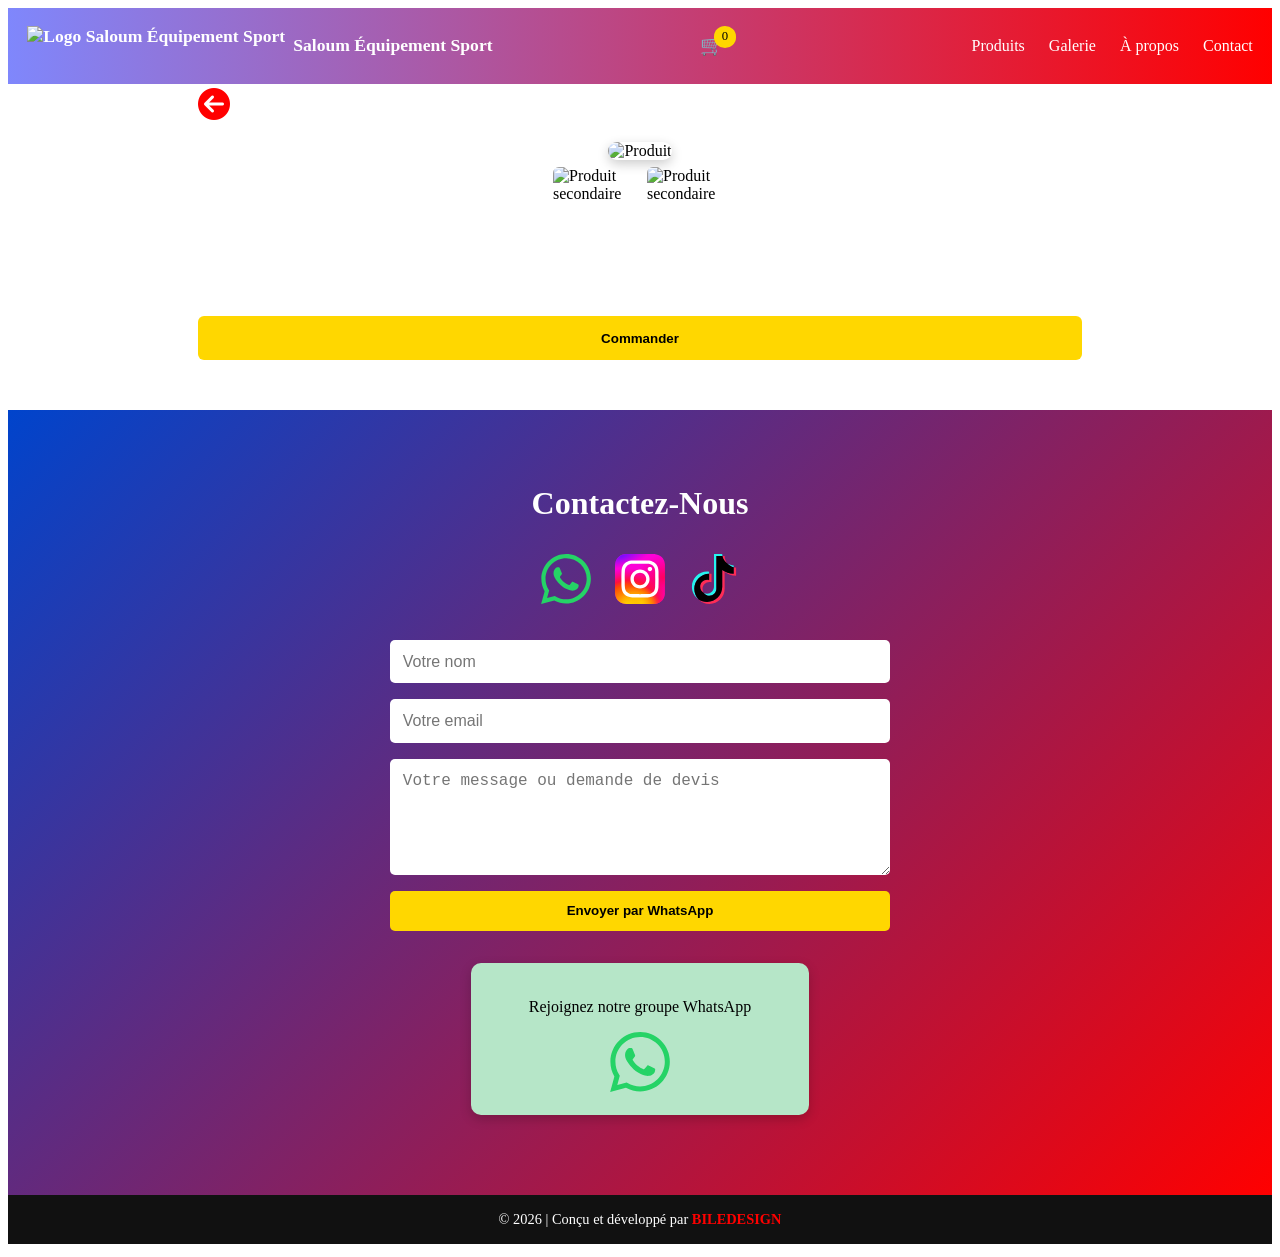
==== commit b337b9ba: "Mise à jour3 du site3" ====
--- a/produit.html
+++ b/produit.html
@@ -30,38 +30,38 @@
         <div class="burger" id="burger">☰</div>
     </nav>
 
-    <div class="container">
-        <!-- Détail du produit -->
-        <div class="container">
+    <div class="container3">
+        <div class="produit-detail">
             <div class="produit-header">
                 <a href="index.html#produits" class="btn-retour">
                     <i class="fa-solid fa-arrow-circle-left"></i>
                 </a>
-                <h1 id="nom"></h1>
+                <h1 id="nom" class="produit-nom"></h1>
             </div>
 
             <!-- Galerie -->
             <div class="produit-images">
-                <img id="image-principale" src="" alt="Produit" />
+                <div class="image-principale">
+                    <img id="image-principale" src="" alt="Produit" />
+                </div>
                 <div class="miniatures">
                     <img id="image-secondaire1" src="" alt="Produit secondaire" />
                     <img id="image-secondaire2" src="" alt="Produit secondaire" />
                 </div>
             </div>
 
-            <!-- Zoom -->
-            <div class="zoom" id="zoom">
-                <span onclick="fermerZoom()">✖</span>
-                <img id="zoom-img" src="" />
-            </div>
+            <!-- Texte -->
+            <p id="description"></p>
+            <h2 class="prix" id="prix" class="produit-prix"></h2>
 
-            <p id="description"></p>
-            <div class="prix" id="prix"></div>
-
+            <!-- Bouton -->
             <button class="btn-commander" id="btn-commander">Commander</button>
         </div>
     </div>
 
+    <Div class="SPACER">
+
+    </Div>
     <!-- Toast -->
     <div id="toast" class="toast"></div>
 
@@ -76,7 +76,6 @@
             document.getElementById("zoom").style.display = "none";
         }
 
-        // Init produit
         document.addEventListener("DOMContentLoaded", () => {
             const params = new URLSearchParams(window.location.search);
             const id = parseInt(params.get("id"));
@@ -84,26 +83,63 @@
             const produit = produits.find((p) => p.id === id);
             if (!produit) return;
 
-            const images = produit.images?.length
-                ? produit.images
-                : [produit.image];
+            const images = produit.images?.length ? produit.images : [produit.image];
 
+            // Infos produit
             document.getElementById("nom").textContent = produit.nom;
-            document.getElementById("description").textContent =
-                produit.description;
+            document.getElementById("description").textContent = produit.description;
             document.getElementById("prix").textContent =
                 produit.prix.toLocaleString("fr-FR") + " CFA";
 
-            document.getElementById("image-principale").src = images[0];
-            if (images[1])
-                document.getElementById("image-secondaire1").src = images[1];
-            if (images[2])
-                document.getElementById("image-secondaire2").src = images[2];
+            // Images
+            const imagePrincipale = document.getElementById("image-principale");
+            const secondaire1 = document.getElementById("image-secondaire1");
+            const secondaire2 = document.getElementById("image-secondaire2");
 
-            document.querySelectorAll(".produit-images img").forEach((img) => {
-                img.addEventListener("click", () => ouvrirZoom(img.src));
+            imagePrincipale.src = images[0];
+            if (images[1]) secondaire1.src = images[1];
+            if (images[2]) secondaire2.src = images[2];
+
+            // ✅ Swap avec animation
+            const miniatures = document.querySelectorAll(".miniatures img");
+            miniatures.forEach((img) => {
+                img.addEventListener("click", () => {
+                    const temp = imagePrincipale.src;
+
+                    // Animation fade-out
+                    imagePrincipale.classList.add("fade-out");
+
+                    setTimeout(() => {
+                        // Swap
+                        imagePrincipale.src = img.src;
+                        img.src = temp;
+
+                        // Animation fade-in
+                        imagePrincipale.classList.remove("fade-out");
+                        imagePrincipale.classList.add("fade-in");
+
+                        setTimeout(() => {
+                            imagePrincipale.classList.remove("fade-in");
+                        }, 400);
+
+                        // Active miniature
+                        miniatures.forEach((m) => m.classList.remove("active"));
+                        img.classList.add("active");
+                    }, 300);
+                });
             });
 
+            // Zoom sur l'image principale
+            imagePrincipale.addEventListener("click", () =>
+                ouvrirZoom(imagePrincipale.src)
+            );
+
+            // Zoom sur miniature (double clic)
+            miniatures.forEach((img) => {
+                img.addEventListener("dblclick", () => ouvrirZoom(img.src));
+            });
+
+            // Bouton Commander
             document.getElementById("btn-commander").onclick = () => {
                 ajouterAuPanier(id);
                 showToast(`${produit.nom} ajouté au panier ✅`);
@@ -111,6 +147,8 @@
             };
         });
     </script>
+
+
 
     <!-- Contact -->
     <section id="contact" class="section-contact">
--- a/style.css
+++ b/style.css
@@ -327,6 +327,9 @@
     scroll-behavior: smooth;
     padding-bottom: 1rem;
     justify-content: center;
+    overflow-x: auto;
+    scroll-padding-left: 0;
+    /* ✅ assure que le premier élément est visible */
 }
 
 .promo-container::-webkit-scrollbar {
@@ -425,7 +428,7 @@
     }
 
     .promo-card {
-        flex: 0 0 180px;
+        flex: 0 0 250px;
         padding: 0.8rem;
     }
 
@@ -1293,7 +1296,7 @@
     background: #ffd700;
     color: #000;
     border: none;
-    padding: 0.8rem;
+    padding: 0.9rem;
     border-radius: 6px;
     font-weight: bold;
     cursor: pointer;
@@ -1633,186 +1636,128 @@
     }
 }
 
-/* ====== PRODUIT DETAIL ====== */
+
+/* ====== Galerie produit ====== */
+
 .produit-detail {
-    max-width: 700px;
-    margin: auto;
-    background: #fff;
-    padding: 20px;
-    border-radius: 12px;
-    box-shadow: 0 6px 18px rgba(0, 0, 0, 0.15);
-    animation: fadeInUp 0.6s ease;
+    display: flex;
+    flex-direction: column;
+    align-items: center;
+    align-content: center;
+    width: 70%;
+    margin: 0 auto;
 }
 
 .produit-header {
-    display: flex;
+    text-align: center;
+    margin-bottom: 1rem;
+    display: flex;
+    align-items: center;
+    gap: 0.2rem;
+    width: 100%;
+
+}
+
+.produit-images {
+    display: flex;
+    flex-direction: column;
+    align-items: center;
+    gap: 5px;
+}
+
+.image-principale img {
+    width: 100%;
+    max-width: 450px;
+    border-radius: 10px;
+    box-shadow: 0 4px 12px rgba(0, 0, 0, 0.2);
+    cursor: zoom-in;
+    transition: transform 0.3s ease;
+}
+
+.image-principale img:hover {
+    transform: scale(1.03);
+}
+
+.produit-detail p {
+    font-size: 1.2rem;
+    color: #555;
+    margin-bottom: 0.5rem;
+}
+
+/* Miniatures alignées horizontalement */
+.miniatures {
+    display: flex;
+    justify-content: center;
     gap: 10px;
-    align-items: center;
-    margin-bottom: 15px;
-}
-
-.btn-retour img {
-    width: 32px;
-    height: 32px;
-    transition: transform 0.3s ease;
-}
-
-.btn-retour img:hover {
-    transform: scale(1.1);
-}
-
-.produit-header h1 {
-    font-size: 1.8rem;
-    color: #0044cc;
-}
-
-/* Galerie photos */
-.produit-images {
-    display: flex;
-    gap: 10px;
-    margin-bottom: 15px;
-    justify-content: center;
-    flex-wrap: wrap;
-}
-
-.produit-images img {
-    width: 100%;
-    max-width: 220px;
+}
+
+.miniatures img {
+    width: 80px;
+    height: 80px;
+    object-fit: cover;
     border-radius: 8px;
     cursor: pointer;
-    transition: transform 0.3s ease, box-shadow 0.3s ease;
-}
-
-.produit-images img:hover {
-    transform: scale(1.05);
-    box-shadow: 0 4px 12px rgba(0, 0, 0, 0.2);
-}
-
-/* Zoom */
-.zoom {
-    position: fixed;
-    top: 0;
-    left: 0;
-    width: 100%;
-    height: 100%;
-    background: rgba(0, 0, 0, 0.8);
-    display: none;
-    justify-content: center;
-    align-items: center;
-    z-index: 3000;
-}
-
-.zoom img {
-    max-width: 90%;
-    max-height: 90%;
-    border-radius: 10px;
-    animation: zoomIn 0.4s ease;
-}
-
-.zoom span {
-    position: absolute;
-    top: 20px;
-    right: 30px;
-    font-size: 2rem;
-    color: #fff;
-    cursor: pointer;
-}
-
-/* Description et prix */
-.produit-detail p {
-    color: #555;
-    margin-bottom: 10px;
-    line-height: 1.5;
-}
-
-.prix {
-    font-size: 1.3rem;
-    font-weight: bold;
-    margin: 10px 0;
-    color: #ff0000;
-}
-
-/* Bouton commander */
-.btn-commander {
-    background: #2ecc71;
-    color: #fff;
-    padding: 12px 20px;
-    border: none;
-    border-radius: 6px;
-    font-weight: bold;
-    cursor: pointer;
-    transition: background 0.3s, transform 0.3s;
-}
-
-.btn-commander:hover {
-    background: #27ae60;
-    transform: scale(1.05);
-}
-
-/* Animations */
-@keyframes fadeInUp {
-    from {
-        opacity: 0;
-        transform: translateY(30px);
-    }
-
-    to {
-        opacity: 1;
-        transform: translateY(0);
-    }
-}
-
-@keyframes zoomIn {
-    from {
-        opacity: 0;
-        transform: scale(0.8);
-    }
-
-    to {
-        opacity: 1;
-        transform: scale(1);
-    }
-}
-
-/* ====== Responsive ====== */
+    border: 2px solid transparent;
+    transition: transform 0.3s ease, border-color 0.3s ease;
+}
+
+.miniatures img:hover {
+    transform: scale(1.1);
+    border-color: #0044cc;
+}
+
+/* Miniature active */
+.miniatures img.active {
+    border-color: #0044cc;
+    box-shadow: 0 0 8px rgba(0, 68, 204, 0.5);
+}
+
+/* Animation fade */
+.fade-out {
+    opacity: 0;
+    transition: opacity 0.3s ease;
+}
+
+.fade-in {
+    opacity: 1;
+    transition: opacity 0.4s ease;
+}
+
+/* Miniature active */
+.miniatures img.active {
+    border: 2px solid #0044cc;
+    box-shadow: 0 0 8px rgba(0, 68, 204, 0.5);
+}
+
 @media (max-width: 768px) {
     .produit-detail {
+        width: 95%;
+    }
+
+    .produit-header a {
+        font-size: 1.1rem;
+    }
+
+    .produit-header h1 {
+        font-size: 1.1rem;
+    }
+
+    .produit-detail h2 {
+        font-size: 1rem;
+    }
+
+    .image-principale img {
         max-width: 100%;
-        margin: 0 10px;
-        padding: 15px;
-    }
-
-    .produit-header h1 {
-        font-size: 1.4rem;
-    }
-
-    .produit-images {
-        flex-direction: column;
-        align-items: center;
-    }
-
-    .produit-images img {
-        max-width: 100%;
-    }
-
-    .btn-commander {
-        width: 100%;
-        box-sizing: border-box;
-    }
-}
-
-@media (max-width: 480px) {
-    .produit-detail {
-        padding: 12px;
-        margin: 0 5px;
-    }
-
-    .produit-header h1 {
-        font-size: 1.2rem;
-    }
-
-    .prix {
-        font-size: 1.1rem;
+    }
+
+    .produit-detail p {
+        font-size: 0.9rem;
+        color: #555;
+    }
+
+    .miniatures img {
+        width: 60px;
+        height: 60px;
     }
 }
 
@@ -1840,4 +1785,8 @@
     visibility: visible;
     opacity: 1;
     bottom: 50px;
+}
+
+.SPACER {
+    height: 50px;
 }
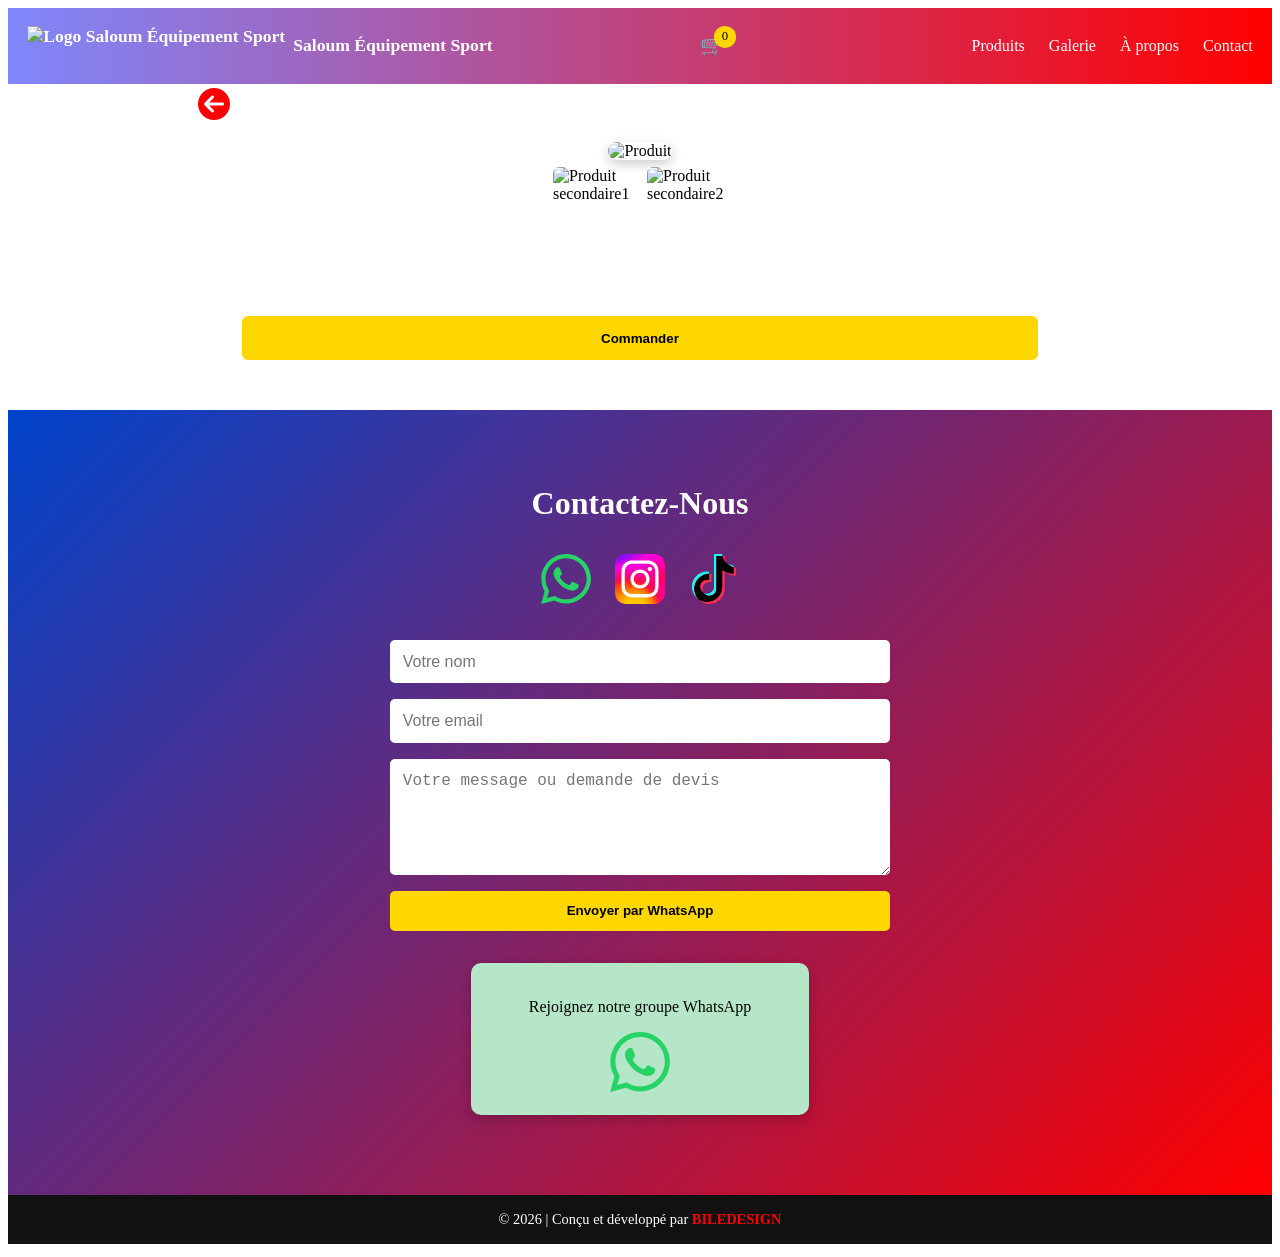
==== commit 27e20e7c: "Mise à jour3 du site5" ====
--- a/produit.html
+++ b/produit.html
@@ -45,8 +45,8 @@
                     <img id="image-principale" src="" alt="Produit" />
                 </div>
                 <div class="miniatures">
-                    <img id="image-secondaire1" src="" alt="Produit secondaire" />
-                    <img id="image-secondaire2" src="" alt="Produit secondaire" />
+                    <img id="image-secondaire1" src="" alt="Produit secondaire1" />
+                    <img id="image-secondaire2" src="" alt="Produit secondaire2" />
                 </div>
             </div>
 
--- a/style.css
+++ b/style.css
@@ -651,7 +651,7 @@
     }
 
     .catalogue {
-        grid-template-columns: repeat(auto-fit, minmax(89px, 1fr));
+        grid-template-columns: repeat(auto-fit, minmax(95px, 1fr));
         gap: 0.8rem;
         width: 100%;
         justify-content: center;
@@ -725,7 +725,7 @@
 
 .galerie-item img {
     width: 100%;
-    height: auto;
+    height: 300px;
     display: block;
 }
 
@@ -769,6 +769,11 @@
         display: block;
         font-size: 1.5rem;
     }
+    .galerie-item img {
+    width: 100%;
+    height: 250px;
+    }
+    
 }
 
 /* ====== LIGHTBOX ====== */
@@ -1292,7 +1297,7 @@
 /* Boutons */
 .btn-commander,
 .btn-continuer {
-    width: 100%;
+    width: 90%;
     background: #ffd700;
     color: #000;
     border: none;
@@ -1538,7 +1543,7 @@
     background: #ffd700;
     color: #000;
     border: none;
-    padding: 0.8rem;
+    padding: 1rem;
     border-radius: 6px;
     font-weight: bold;
     cursor: pointer;
@@ -1632,7 +1637,7 @@
 
     .btn-valider {
         font-size: 0.9rem;
-        padding: 0.3rem;
+        padding: 0.7rem;
     }
 }
 
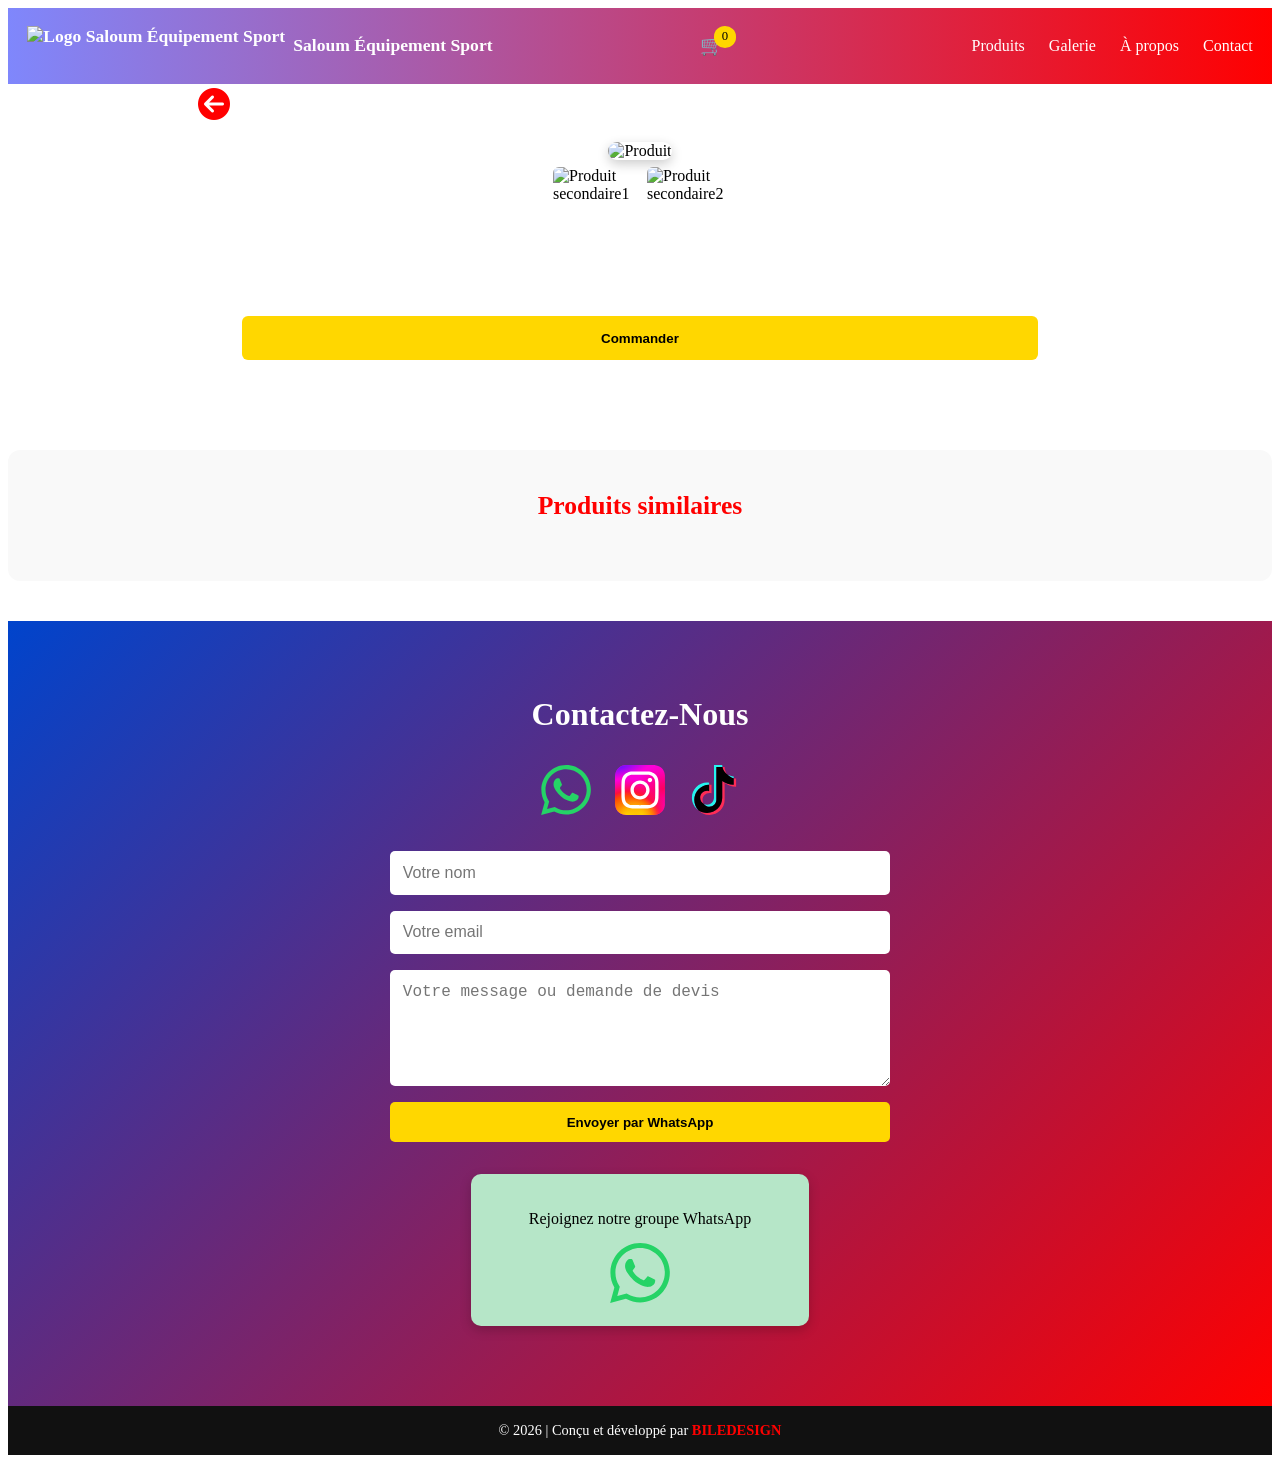
==== commit f7181497: "Mise à jour4 du site3" ====
--- a/produit.html
+++ b/produit.html
@@ -59,9 +59,7 @@
         </div>
     </div>
 
-    <Div class="SPACER">
-
-    </Div>
+    <div class="SPACER"></div>
     <!-- Toast -->
     <div id="toast" class="toast"></div>
 
@@ -83,11 +81,14 @@
             const produit = produits.find((p) => p.id === id);
             if (!produit) return;
 
-            const images = produit.images?.length ? produit.images : [produit.image];
+            const images = produit.images?.length
+                ? produit.images
+                : [produit.image];
 
             // Infos produit
             document.getElementById("nom").textContent = produit.nom;
-            document.getElementById("description").textContent = produit.description;
+            document.getElementById("description").textContent =
+                produit.description;
             document.getElementById("prix").textContent =
                 produit.prix.toLocaleString("fr-FR") + " CFA";
 
@@ -131,7 +132,7 @@
 
             // Zoom sur l'image principale
             imagePrincipale.addEventListener("click", () =>
-                ouvrirZoom(imagePrincipale.src)
+                ouvrirZoom(imagePrincipale.src),
             );
 
             // Zoom sur miniature (double clic)
@@ -146,8 +147,93 @@
                 mettreAJourBadge();
             };
         });
+        document.addEventListener("DOMContentLoaded", () => {
+            const params = new URLSearchParams(window.location.search);
+            const id = parseInt(params.get("id"));
+
+            const produit = produits.find((p) => p.id === id);
+            if (!produit) return;
+
+            // Filtrer les produits similaires
+            let relatedProducts = produits.filter(
+                (p) => p.categorie === produit.categorie && p.id !== id
+            );
+
+            // ✅ Limiter à 5 produits max
+            relatedProducts = relatedProducts.slice(0, 5);
+
+            const relatedContainer = document.querySelector(".related-container");
+
+            relatedProducts.forEach((p) => {
+                const card = document.createElement("div");
+                card.classList.add("related-card");
+                card.innerHTML = `
+      <a href="produit.html?id=${p.id}">
+        <img src="${p.image}" alt="${p.nom}">
+      </a>
+      <h3>${p.nom}</h3>
+      <p>${p.description}</p>
+      <span class="prix">${p.prix}</span>
+      <button class="add-cart" onclick="ajouterAuPanier(${p.id})">
+        <i class="bi bi-cart-plus"></i> Ajouter
+      </button>
+    `;
+                relatedContainer.appendChild(card);
+            });
+
+            // ✅ Carrousel horizontal
+            let currentIndex = 0;
+            const cardWidth = relatedContainer.querySelector(".related-card")?.offsetWidth + 20 || 220;
+            const total = relatedProducts.length;
+
+            const prevArrow = document.querySelector(".related-section .arrow.prev");
+            const nextArrow = document.querySelector(".related-section .arrow.next");
+            const dotsContainer = document.querySelector(".related-section .dots");
+
+            // Créer les dots
+            relatedProducts.forEach((_, i) => {
+                const dot = document.createElement("span");
+                dot.classList.add("dot");
+                if (i === 0) dot.classList.add("active");
+                dot.addEventListener("click", () => scrollToIndex(i));
+                dotsContainer.appendChild(dot);
+            });
+
+            function updateDots() {
+                document.querySelectorAll(".related-section .dot").forEach((dot, i) => {
+                    dot.classList.toggle("active", i === currentIndex);
+                });
+            }
+
+            function scrollToIndex(index) {
+                currentIndex = index;
+                relatedContainer.scrollTo({
+                    left: cardWidth * index,
+                    behavior: "smooth",
+                });
+                updateDots();
+            }
+
+            prevArrow.addEventListener("click", () => {
+                currentIndex = (currentIndex - 1 + total) % total;
+                scrollToIndex(currentIndex);
+            });
+
+            nextArrow.addEventListener("click", () => {
+                currentIndex = (currentIndex + 1) % total;
+                scrollToIndex(currentIndex);
+            });
+        });
+
     </script>
 
+    <section class="related-section">
+        <h2>Produits similaires</h2>
+        <div class="related-container"></div>
+        <span class="arrow prev">&#10094;</span>
+        <span class="arrow next">&#10095;</span>
+        <div class="dots"></div>
+    </section>
 
 
     <!-- Contact -->
--- a/style.css
+++ b/style.css
@@ -305,166 +305,151 @@
 }
 
 /* ====== PROMO SECTION ====== */
+/* Section promo */
 .promo-section {
-    padding: 3rem 1rem;
+    padding: 40px 20px;
+    background: #f9f9f9;
+    border-radius: 12px;
+    margin: 30px auto;
+    max-width: 1200px;
+    position: relative;
+}
+
+.promo-section h2 {
+    text-align: center;
+    font-size: 2rem;
+    font-weight: 700;
+    margin-bottom: 25px;
+    color: #ff0000;
+}
+
+/* Desktop : grille fixe */
+.promo-container {
+    display: grid;
+    grid-template-columns: repeat(auto-fit, minmax(220px, 1fr));
+    gap: 20px;
+}
+
+/* Carte produit */
+.promo-card {
     background: #fff;
+    border-radius: 12px;
+    box-shadow: 0 4px 12px rgba(0, 0, 0, 0.15);
+    padding: 1rem;
     text-align: center;
-    position: relative;
-}
-
-.promo-section h2 {
-    font-size: 2rem;
-    margin-bottom: 2rem;
-    color: #ff0000;
-    /* rouge identité */
-}
-
-/* Container promo */
-.promo-container {
-    display: flex;
-    gap: 1.5rem;
-    overflow-x: auto;
-    scroll-behavior: smooth;
-    padding-bottom: 1rem;
-    justify-content: center;
-    overflow-x: auto;
-    scroll-padding-left: 0;
-    /* ✅ assure que le premier élément est visible */
-}
-
-.promo-container::-webkit-scrollbar {
-    display: none;
-    /* cacher scrollbar */
-}
-
-/* Carte promo */
-.promo-card {
-    flex: 0 0 250px;
-    background: #f9f9f9;
-    border-radius: 10px;
-    padding: 1rem;
-    box-shadow: 0 4px 8px rgba(0, 0, 0, 0.1);
     transition: transform 0.3s ease, box-shadow 0.3s ease;
-    text-align: center;
+    display: flex;
+    flex-direction: column;
 }
 
 .promo-card:hover {
     transform: translateY(-5px);
-    box-shadow: 0 6px 12px rgba(0, 0, 0, 0.15);
+    box-shadow: 0 8px 20px rgba(0, 0, 0, 0.2);
 }
 
 .promo-card img {
     width: 100%;
-    height: auto;
-    border-radius: 8px;
-    margin-bottom: 1rem;
+    border-radius: 10px;
+    margin-bottom: 12px;
 }
 
 .promo-card h3 {
     font-size: 1.2rem;
-    margin-bottom: 0.5rem;
+    font-weight: 600;
+    margin: 10px 0;
     color: #0044cc;
-    /* bleu identité */
 }
 
 .promo-card p {
     font-size: 0.95rem;
     color: #555;
-    margin-bottom: 0.8rem;
+    margin-bottom: 10px;
 }
 
 .promo-card .prix {
-    display: block;
+    font-size: 1.1rem;
     font-weight: bold;
-    color: #000;
-    margin-bottom: 0.8rem;
-}
-
-/* Bouton Ajouter */
+    color: #e60000;
+    margin-bottom: 12px;
+}
+
 .promo-card .add-cart {
-    background: #ff0000;
+    background: linear-gradient(135deg, #2ecc71, #27ae60);
     color: #fff;
     border: none;
-    padding: 0.6rem 1.2rem;
-    border-radius: 5px;
+    border-radius: 6px;
+    padding: 10px 18px;
+    font-weight: bold;
     cursor: pointer;
-    transition: transform 0.2s ease, background 0.3s ease;
+    transition: transform 0.3s, box-shadow 0.3s;
 }
 
 .promo-card .add-cart:hover {
     transform: scale(1.05);
-    background: #0044cc;
-}
-
-/* Flèches navigation */
+    box-shadow: 0 6px 12px rgba(0, 0, 0, 0.2);
+}
+
 .arrow {
-    position: absolute;
-    top: 50%;
-    transform: translateY(-50%);
-    font-size: 2rem;
-    color: #ff0000;
-    cursor: pointer;
-    user-select: none;
-    padding: 0.3rem 0.6rem;
-    background: rgba(255, 255, 255, 0.8);
-    border-radius: 50%;
-    box-shadow: 0 2px 6px rgba(0, 0, 0, 0.2);
     display: none;
-    /* ✅ cachées par défaut */
-}
-
-.arrow.prev {
-    left: 10px;
-}
-
-.arrow.next {
-    right: 10px;
-}
-
-/* ====== Responsive ====== */
+    /* cachées par défaut */
+}
+
+/* Mobile : carrousel horizontal */
 @media (max-width: 768px) {
+    .promo-container {
+        display: flex;
+        overflow-x: auto;
+        scroll-behavior: smooth;
+        gap: 15px;
+    }
+
     .promo-section h2 {
-        font-size: 1.1rem;
+        font-size: 1.5rem;
+    }
+
+    .promo-container::-webkit-scrollbar {
+        display: none;
     }
 
     .promo-card {
-        flex: 0 0 250px;
-        padding: 0.8rem;
-    }
-
-    .promo-card h3 {
-        font-size: 1rem;
-    }
-
-    .promo-card p {
-        font-size: 0.8rem;
-    }
-
-    .promo-card .prix {
-        font-size: 0.9rem;
-    }
-
-    .promo-card .add-cart {
-        padding: 0.5rem 1rem;
-        font-size: 0.85rem;
-    }
-
-    /* ✅ Flèches visibles uniquement en mobile */
+        flex: 0 0 220px;
+    }
+
+    /* Positionnement des flèches */
     .arrow {
         display: block;
-        font-size: 1.5rem;
-    }
-
-    .promo-container::-webkit-scrollbar {
-        display: none;
-    }
-
-    .arrow {
+        position: absolute;
+        /* ✅ se place par rapport au container parent */
+        top: 50%;
+        /* ✅ centré verticalement */
+        transform: translateY(-50%);
+        font-size: 2rem;
+        color: #0044cc;
         cursor: pointer;
-        font-size: 2rem;
         user-select: none;
+        border-radius: 5px;
         padding: 5px;
-    }
+        z-index: 10;
+        /* reste au-dessus des cartes */
+    }
+
+    /* Flèche gauche */
+    .arrow.prev {
+        left: 10px;
+    }
+
+    /* Flèche droite */
+    .arrow.next {
+        right: 10px;
+    }
+
+    /* Effet hover */
+    .arrow:hover {
+        background: #0044cc;
+        color: #fff;
+        transform: translateY(-50%) scale(1.1);
+    }
+
 
     .dots {
         text-align: center;
@@ -482,9 +467,11 @@
     }
 
     .dot.active {
-        background: #333;
-    }
-}
+        background: #0044cc;
+    }
+}
+
+
 
 /* ====== PRODUITS ====== */
 .produits {
@@ -493,6 +480,10 @@
     justify-items: center;
     justify-content: center;
     align-items: center;
+    position: relative;
+    /* ✅ nécessaire pour que sticky fonctionne dans cette section */
+    padding-top: 80px;
+    /* ajuste selon la hauteur de ta navbar */
 }
 
 .produits-header {
@@ -519,6 +510,16 @@
     flex-wrap: wrap;
     gap: 0.8rem;
     margin-bottom: 2rem;
+    background: #f9f9f9;
+    position: sticky;
+    /* reste collé */
+    top: 70px;
+    /* ajuste selon la hauteur de ta navbar */
+    width: 80%;
+    padding: 15px;
+    z-index: 999;
+    /* reste au-dessus des produits */
+    border-bottom: 1px solid #ddd;
 }
 
 .filter-btn {
@@ -634,25 +635,28 @@
 /* ====== Responsive ====== */
 @media (max-width: 768px) {
     .section-title {
-        font-size: 1.3rem;
+        font-size: 1.5rem;
     }
 
     .section-subtitle {
-        font-size: 1rem;
+        font-size: 0.8rem;
     }
 
     .filters {
         gap: 0.5rem;
+        width: 100%;
+        top: 65px;
+        /* distance depuis le haut (ajuste selon ta navbar) */
     }
 
     .filter-btn {
-        padding: 0.5rem 1rem;
-        font-size: 0.8rem;
+        padding: 0.4rem;
+        font-size: 0.7rem;
     }
 
     .catalogue {
-        grid-template-columns: repeat(auto-fit, minmax(95px, 1fr));
-        gap: 0.8rem;
+        grid-template-columns: repeat(auto-fit, minmax(110px, 1fr));
+        gap: 0.7rem;
         width: 100%;
         justify-content: center;
         text-align: center;
@@ -769,11 +773,12 @@
         display: block;
         font-size: 1.5rem;
     }
+
     .galerie-item img {
-    width: 100%;
-    height: 250px;
-    }
-    
+        width: 100%;
+        height: 250px;
+    }
+
 }
 
 /* ====== LIGHTBOX ====== */
@@ -1794,4 +1799,160 @@
 
 .SPACER {
     height: 50px;
+}
+
+.related-section {
+    position: relative;
+    padding: 20px;
+    background: #f9f9f9;
+    border-radius: 12px;
+    justify-content: center;
+    Margin: 40px auto;
+
+}
+
+.related-section h2 {
+    text-align: center;
+    font-size: 1.6rem;
+    margin-bottom: 20px;
+    color: #ff0000;
+}
+
+.related-container {
+    display: flex;
+    gap: 20px;
+    overflow-x: auto;
+    scroll-behavior: smooth;
+    padding-bottom: 10px;
+    Display: flex;
+    justify-content: center;
+}
+
+.related-container::-webkit-scrollbar {
+    display: none;
+}
+
+.related-card {
+    flex: 0 0 220px;
+    background: #fff;
+    border-radius: 10px;
+    box-shadow: 0 4px 12px rgba(0, 0, 0, 0.15);
+    padding: 1rem;
+    text-align: center;
+    transition: transform 0.3s ease;
+    Display: flex;
+    flex-direction: column;
+}
+
+.related-card:hover {
+    transform: translateY(-5px);
+}
+
+.related-card img {
+    width: 100%;
+    border-radius: 8px;
+    margin-bottom: 10px;
+}
+
+.related-card h3 {
+    font-size: 1.1rem;
+    color: #0044cc;
+    margin: 8px 0;
+}
+
+.related-card p {
+    font-size: 0.9rem;
+    color: #555;
+    margin-bottom: 8px;
+}
+
+.related-card .prix {
+    font-weight: bold;
+    color: #e60000;
+    margin-bottom: 10px;
+}
+
+.related-card .add-cart {
+    background: #2ecc71;
+    color: #fff;
+    border: none;
+    border-radius: 6px;
+    padding: 8px 14px;
+    cursor: pointer;
+}
+
+.related-card .add-cart:hover {
+    background: #27ae60;
+}
+
+/* Flèches */
+.related-section .arrow {
+    position: absolute;
+    top: 50%;
+    transform: translateY(-50%);
+    font-size: 2rem;
+    color: #0044cc;
+    cursor: pointer;
+    background: rgba(255, 255, 255, 0.8);
+    border-radius: 50%;
+    padding: 8px;
+    box-shadow: 0 2px 6px rgba(0, 0, 0, 0.2);
+    z-index: 10;
+}
+
+.related-section .arrow.prev {
+    left: 10px;
+}
+
+.related-section .arrow.next {
+    right: 10px;
+}
+
+.related-section .arrow:hover {
+    background: #0044cc;
+    color: #fff;
+}
+
+/* Dots */
+.related-section .dots {
+    text-align: center;
+    margin-top: 10px;
+}
+
+.related-section .dot {
+    display: inline-block;
+    width: 10px;
+    height: 10px;
+    margin: 0 5px;
+    background: #bbb;
+    border-radius: 50%;
+    cursor: pointer;
+}
+
+.related-section .dot.active {
+    background: #0044cc;
+}
+
+/* Mobile : cartes plus petites */
+@media (max-width: 480px) {
+    .related-card {
+        flex: 0 0 140px;
+        padding: 0.4rem;
+    }
+
+    .related-card h3 {
+        font-size: 0.75rem;
+    }
+
+    .related-card p {
+        font-size: 0.7rem;
+    }
+
+    .related-card .prix {
+        font-size: 0.8rem;
+    }
+    .related-card .add-cart {
+    font-size: 0.8rem;
+    padding: 5px 8px;
+}
 }
